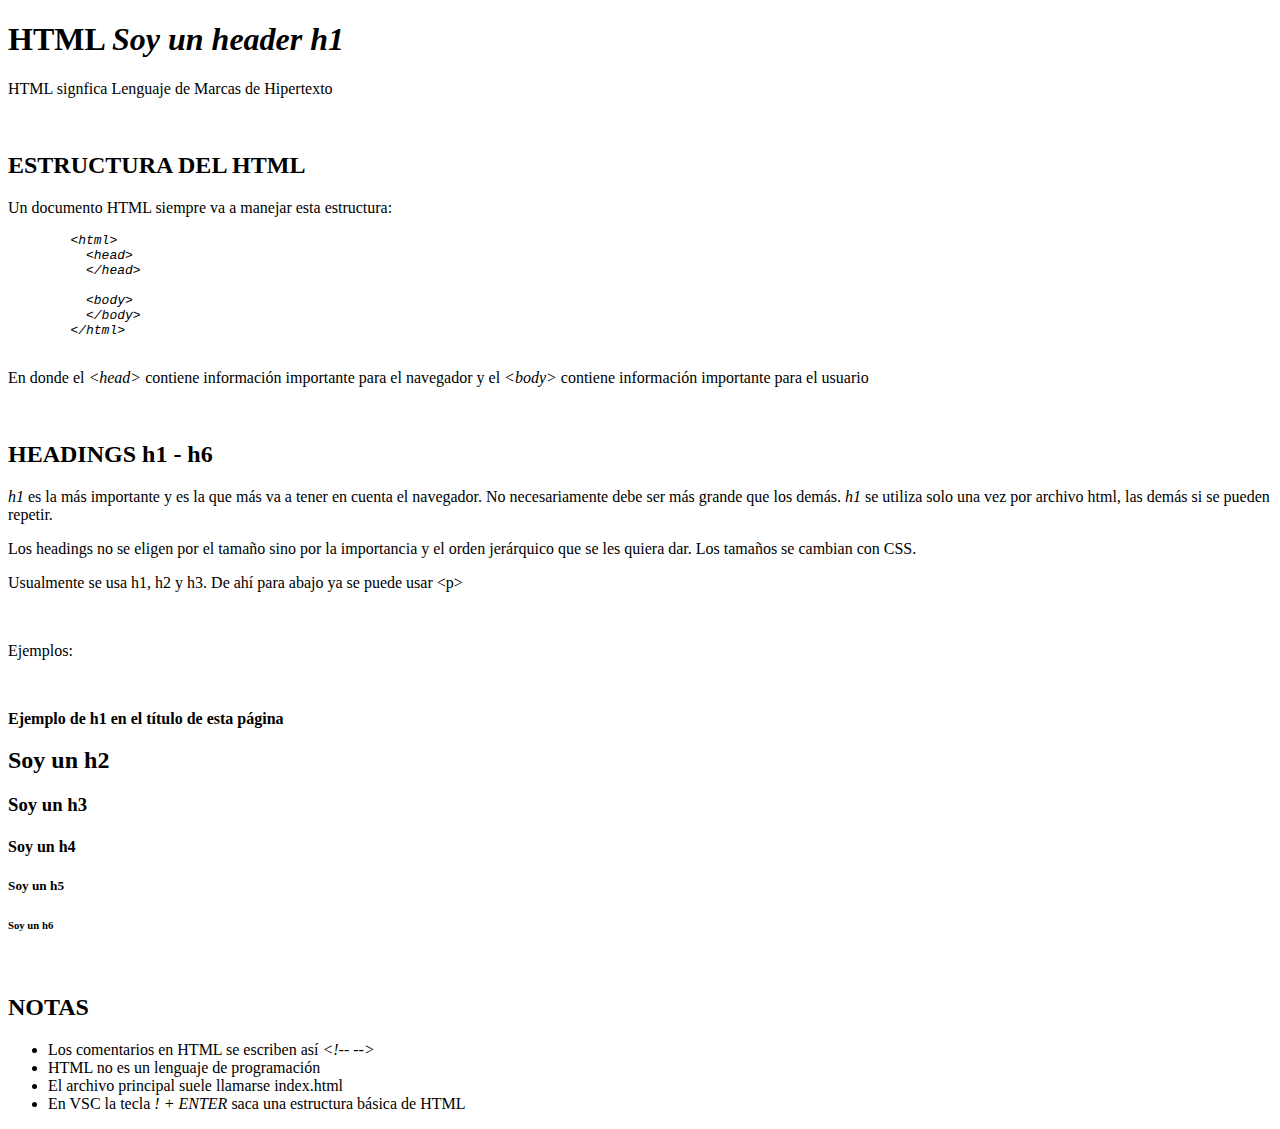
==== 01-HTML/index.html @ c8fe05db "Añadí Headings en HTML" ====
<!DOCTYPE html>
<html lang="es">
<head>
  <meta charset="UTF-8">
  <title>Apuntes de HTML</title>
</head>
<body>
  <header>
    <h1>HTML <i>Soy un header h1</i></h1>
    <p>HTML signfica Lenguaje de Marcas de Hipertexto</p>
    <br>
  </header>
  
  <main>

    <section>
      <h2>ESTRUCTURA DEL HTML</h2>
      <p>Un documento HTML siempre va a manejar esta estructura:</p>

      <i><pre>
        &lt;html&gt; <!--<html>-->
          &lt;head&gt; <!--<head>-->
          &lt;/head&gt; <!--</head>-->
          
          &lt;body&gt; <!--<body>-->
          &lt;/body&gt; <!-- </body>-->
        &lt;/html&gt; <!--</html>-->
      </pre></i>

      <p>En donde el <i>&lt;head&gt;</i> <!--<head>--> contiene información importante para el navegador y el <i>&lt;body&gt;</i> <!--<body>--> contiene información importante para el usuario</p>
      <br>
    </section>

    <section>
      <h2>HEADINGS h1 - h6</h2>
      <p><i>h1</i> es la más importante y es la que más va a tener en cuenta el navegador. No necesariamente debe ser más grande que los demás. <i>h1</i> se utiliza solo una vez por archivo html, las demás si se pueden repetir.</p>
      <p>Los headings no se eligen por el tamaño sino por la importancia y el orden jerárquico que se les quiera dar. Los tamaños se cambian con CSS.</p>
      <p>Usualmente se usa h1, h2 y h3. De ahí para abajo ya se puede usar &lt;p&gt;</p>
      <br>
      <p>Ejemplos:</p>
      <br>
      <b><p>Ejemplo de h1 en el título de esta página</p></b>
      <h2>Soy un h2</h2>
      <h3>Soy un h3</h3>
      <h4>Soy un h4</h4>
      <h5>Soy un h5</h5>
      <h6>Soy un h6</h6>
      <br>
    </section>
  </main>

  <section>
    <h2>NOTAS</h2>
    <ul>
      <li>Los comentarios en HTML se escriben así <i>&lt;!-- --&gt;</i></li>
      <li>HTML no es un lenguaje de programación</li>
      <li>El archivo principal suele llamarse index.html</li>
      <li>En VSC la tecla <i>! + ENTER</i> saca una estructura básica de HTML</li>
    </ul>
  </section>

  
</body>
</html>
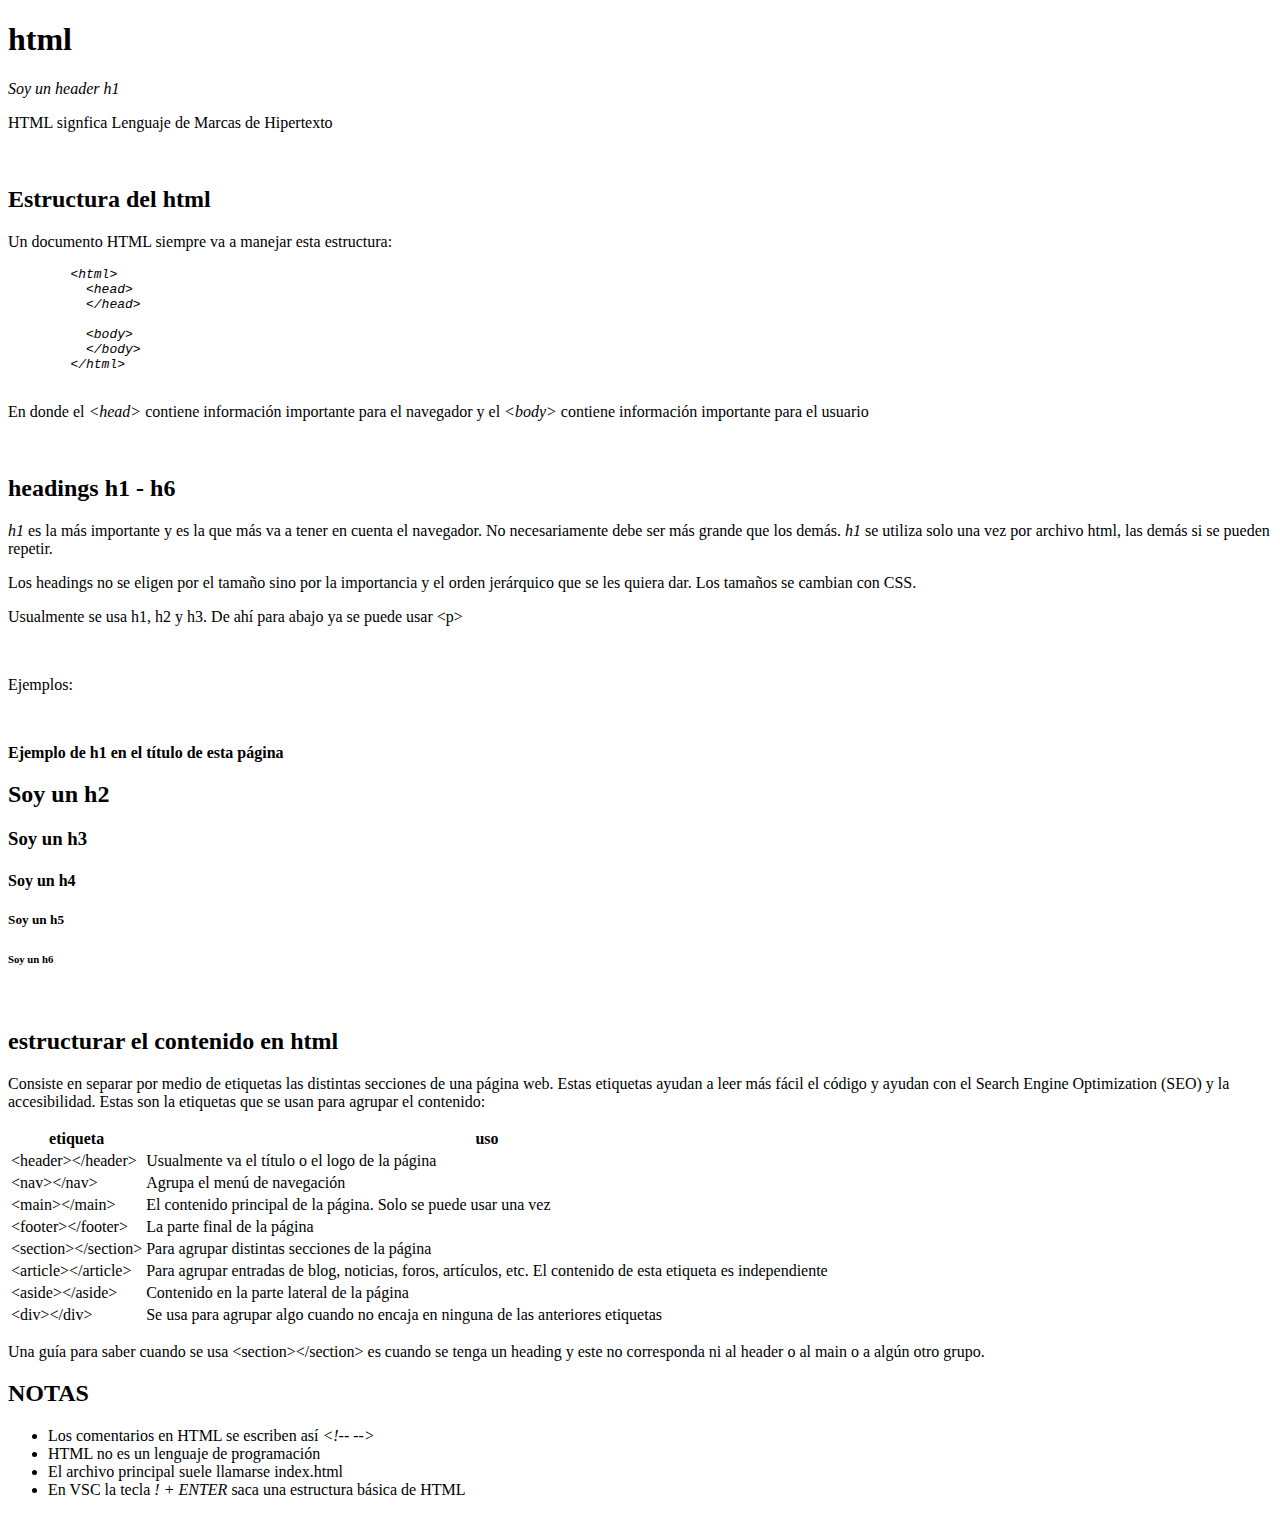
==== commit af1a1cc2: "Añadí estructurar contenido en HTML" ====
--- a/01-HTML/index.html
+++ b/01-HTML/index.html
@@ -2,11 +2,11 @@
 <html lang="es">
 <head>
   <meta charset="UTF-8">
-  <title>Apuntes de HTML</title>
+  <title>Apuntes de <span>html</span>></title>
 </head>
 <body>
   <header>
-    <h1>HTML <i>Soy un header h1</i></h1>
+    <h1><span>html</span></h1><i>Soy un header h1</i></h1>
     <p>HTML signfica Lenguaje de Marcas de Hipertexto</p>
     <br>
   </header>
@@ -14,7 +14,7 @@
   <main>
 
     <section>
-      <h2>ESTRUCTURA DEL HTML</h2>
+      <h2>Estructura del <span>html</span></h2>
       <p>Un documento HTML siempre va a manejar esta estructura:</p>
 
       <i><pre>
@@ -32,7 +32,7 @@
     </section>
 
     <section>
-      <h2>HEADINGS h1 - h6</h2>
+      <h2>headings h1 - h6</h2>
       <p><i>h1</i> es la más importante y es la que más va a tener en cuenta el navegador. No necesariamente debe ser más grande que los demás. <i>h1</i> se utiliza solo una vez por archivo html, las demás si se pueden repetir.</p>
       <p>Los headings no se eligen por el tamaño sino por la importancia y el orden jerárquico que se les quiera dar. Los tamaños se cambian con CSS.</p>
       <p>Usualmente se usa h1, h2 y h3. De ahí para abajo ya se puede usar &lt;p&gt;</p>
@@ -46,6 +46,53 @@
       <h5>Soy un h5</h5>
       <h6>Soy un h6</h6>
       <br>
+    </section>
+
+    <section>
+      <h2>estructurar el contenido en <span>html</span></h2>
+      <p>Consiste en separar por medio de etiquetas las distintas secciones de una página web. Estas etiquetas ayudan a leer más fácil el código y ayudan con el Search Engine Optimization (SEO) y la accesibilidad. Estas son la etiquetas que se usan para agrupar el contenido:
+      </p>
+      <table>
+        <tr>
+          <th>etiqueta</th>
+          <th>uso</th>
+        </tr>
+        <tr>
+          <td>&lt;header&gt;&lt;/header&gt;</td>
+          <td>Usualmente va el título o el logo de la página</td>
+        </tr>
+        <tr>
+          <td>&lt;nav&gt;&lt;/nav&gt;</td>
+          <td>Agrupa el menú de navegación</td>
+        </tr>
+        <tr>
+          <td>&lt;main&gt;&lt;/main&gt;</td>
+          <td>El contenido principal de la página. Solo se puede usar una vez</td>
+        </tr>
+        <tr>
+          <td>&lt;footer&gt;&lt;/footer&gt;</td>
+          <td>La parte final de la página</td>
+        </tr>
+        <tr>
+          <td>&lt;section&gt;&lt;/section&gt;</td>
+          <td>Para agrupar distintas secciones de la página</td>
+        </tr>
+        <tr>
+          <td>&lt;article&gt;&lt;/article&gt;</td>
+          <td>Para agrupar entradas de blog, noticias, foros, artículos, etc. El contenido de esta etiqueta es independiente</td>
+        </tr>
+        <tr>
+          <td>&lt;aside&gt;&lt;/aside&gt;</td>
+          <td>Contenido en la parte lateral de la página</td>
+        </tr>
+        <tr>
+          <td>&lt;div&gt;&lt;/div&gt;</td>
+          <td>Se usa para agrupar algo cuando no encaja en ninguna de las anteriores etiquetas</td>
+        </tr>
+      </table>
+
+      <p>Una guía para saber cuando se usa &lt;section&gt;&lt;/section&gt; es cuando se tenga un heading y este no corresponda ni al header o al main o a algún otro grupo.
+      </p>
     </section>
   </main>
 
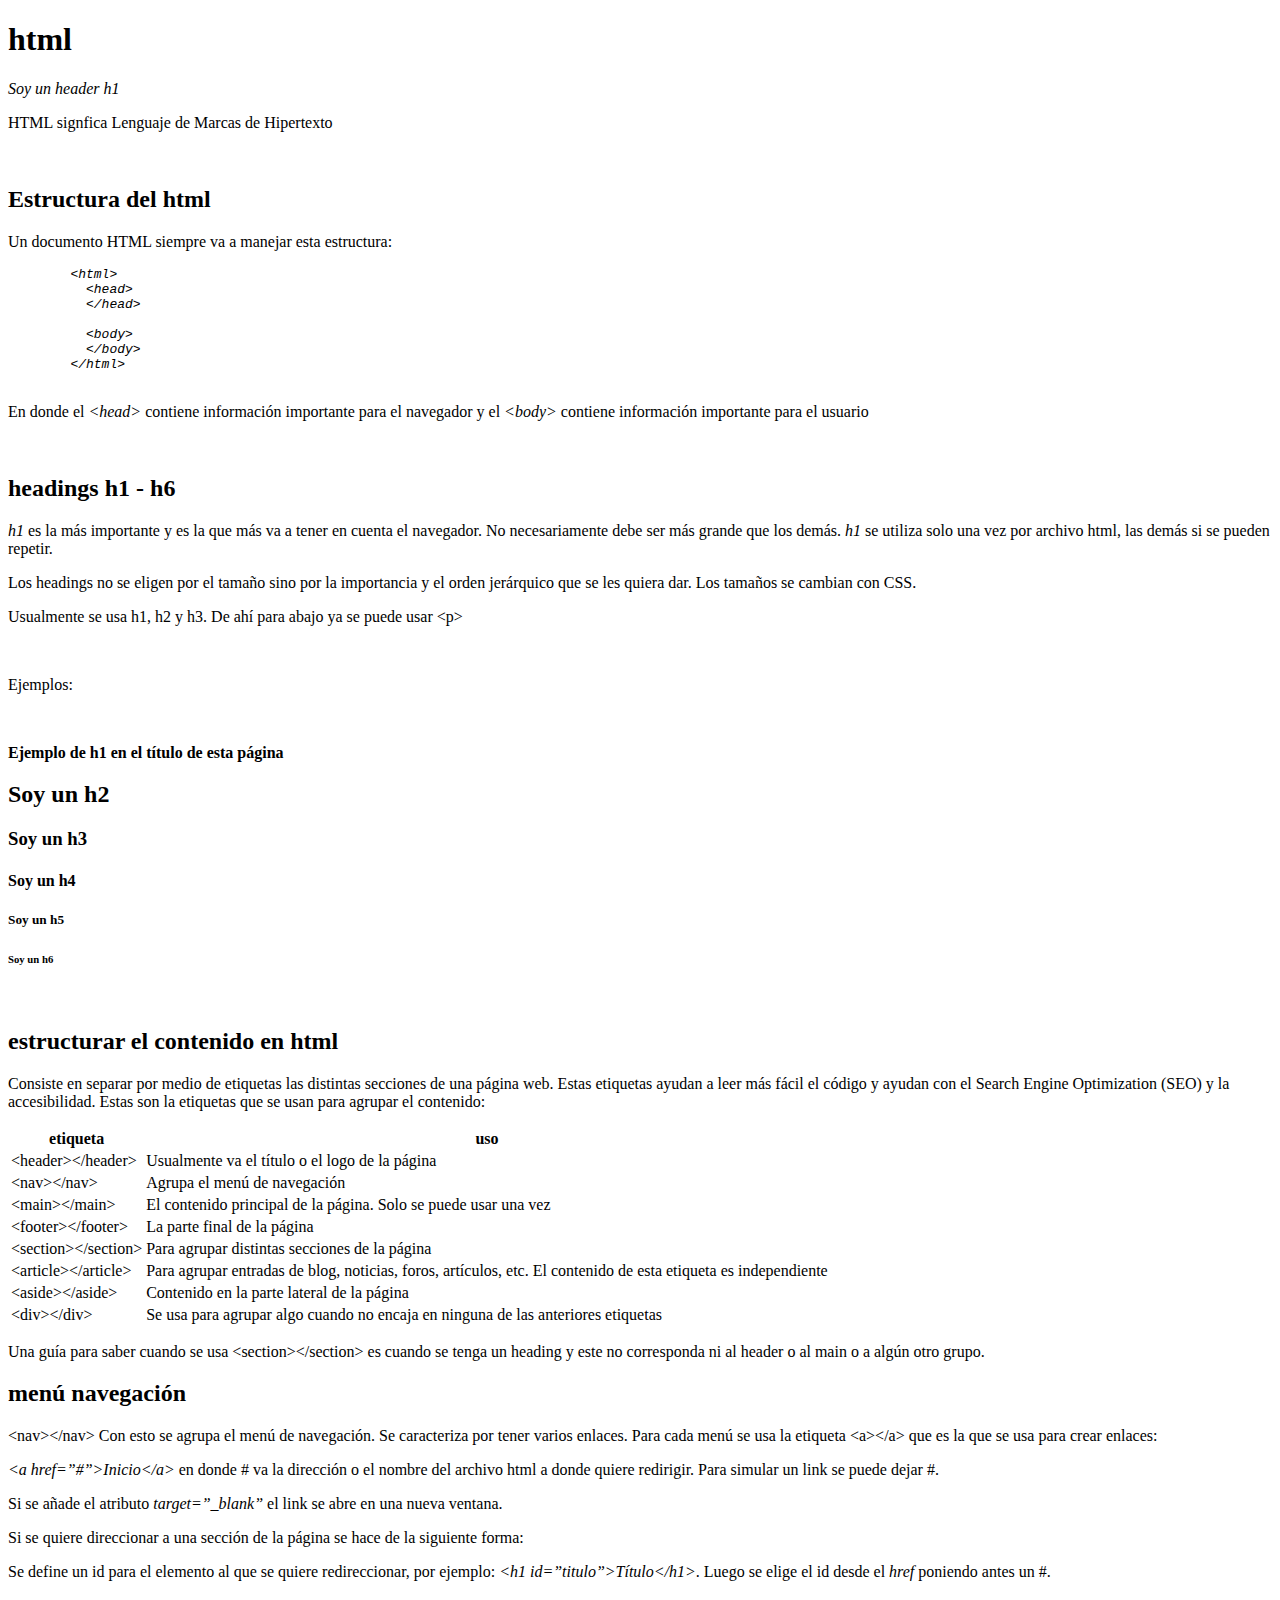
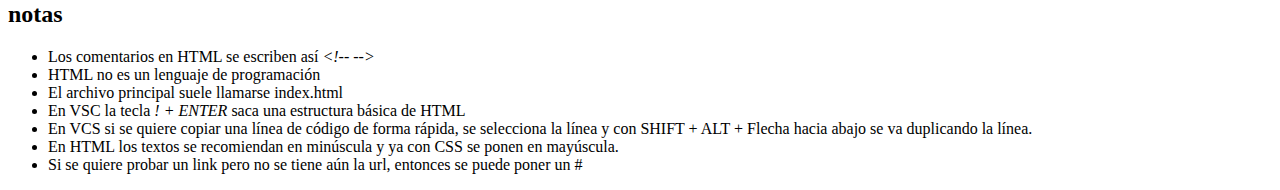
==== commit 04ab35bd: "Agregué menú navegación en HTML" ====
--- a/01-HTML/index.html
+++ b/01-HTML/index.html
@@ -13,6 +13,9 @@
   
   <main>
 
+    <!--*************************************************************************************-->
+    <!--Estructura del HTML-->
+    <!--*************************************************************************************-->
     <section>
       <h2>Estructura del <span>html</span></h2>
       <p>Un documento HTML siempre va a manejar esta estructura:</p>
@@ -31,6 +34,9 @@
       <br>
     </section>
 
+    <!--*************************************************************************************-->
+    <!--Headings-->
+    <!--*************************************************************************************-->
     <section>
       <h2>headings h1 - h6</h2>
       <p><i>h1</i> es la más importante y es la que más va a tener en cuenta el navegador. No necesariamente debe ser más grande que los demás. <i>h1</i> se utiliza solo una vez por archivo html, las demás si se pueden repetir.</p>
@@ -48,6 +54,9 @@
       <br>
     </section>
 
+    <!--*************************************************************************************-->
+    <!--Estructurar el contenido en HTML-->
+    <!--*************************************************************************************-->
     <section>
       <h2>estructurar el contenido en <span>html</span></h2>
       <p>Consiste en separar por medio de etiquetas las distintas secciones de una página web. Estas etiquetas ayudan a leer más fácil el código y ayudan con el Search Engine Optimization (SEO) y la accesibilidad. Estas son la etiquetas que se usan para agrupar el contenido:
@@ -94,18 +103,40 @@
       <p>Una guía para saber cuando se usa &lt;section&gt;&lt;/section&gt; es cuando se tenga un heading y este no corresponda ni al header o al main o a algún otro grupo.
       </p>
     </section>
+
+    <!--*************************************************************************************-->
+    <!--Menú de navegación-->
+    <!--*************************************************************************************-->
+    <section>
+      <h2>menú navegación</h2>
+      <p>&lt;nav&gt;&lt;/nav&gt; Con esto se agrupa el menú de navegación. Se caracteriza por tener varios enlaces. Para cada menú se usa la etiqueta &lt;a&gt;&lt;/a&gt; que es la que se usa para crear enlaces:
+      </p>
+
+      <p><i>&lt;a href=”#”&gt;Inicio&lt;/a&gt;</i> en donde # va la dirección o el nombre del archivo html a donde quiere redirigir. Para simular un link se puede dejar #.
+      </p>
+
+      <p>Si se añade el atributo <i>target=”_blank”</i> el link se abre en una nueva ventana.</p>
+
+      <p>Si se quiere direccionar a una sección de la página se hace de la siguiente forma:</p>
+
+      <p>Se define un id para el elemento al que se quiere redireccionar, por ejemplo: <i>&lt;h1 id=”titulo”&gt;Título&lt;/h1&gt;</i>. Luego se elige el id desde el <i>href</i> poniendo antes un #.</p>
+    </section>
   </main>
 
-  <section>
-    <h2>NOTAS</h2>
-    <ul>
-      <li>Los comentarios en HTML se escriben así <i>&lt;!-- --&gt;</i></li>
-      <li>HTML no es un lenguaje de programación</li>
-      <li>El archivo principal suele llamarse index.html</li>
-      <li>En VSC la tecla <i>! + ENTER</i> saca una estructura básica de HTML</li>
-    </ul>
-  </section>
-
+  <footer>
+    <section>
+      <h2>notas</h2>
+      <ul>
+        <li>Los comentarios en HTML se escriben así <i>&lt;!-- --&gt;</i></li>
+        <li>HTML no es un lenguaje de programación</li>
+        <li>El archivo principal suele llamarse index.html</li>
+        <li>En VSC la tecla <i>! + ENTER</i> saca una estructura básica de HTML</li>
+        <li>En VCS si se quiere copiar una línea de código de forma rápida, se selecciona la línea y con SHIFT + ALT + Flecha hacia abajo se va duplicando la línea. </li>
+        <li>En HTML los textos se recomiendan en minúscula y ya con CSS se ponen en mayúscula.</li>
+        <li>Si se quiere probar un link pero no se tiene aún la url, entonces se puede poner un #</li>
+      </ul>
+    </section>
+  </footer>
   
 </body>
 </html>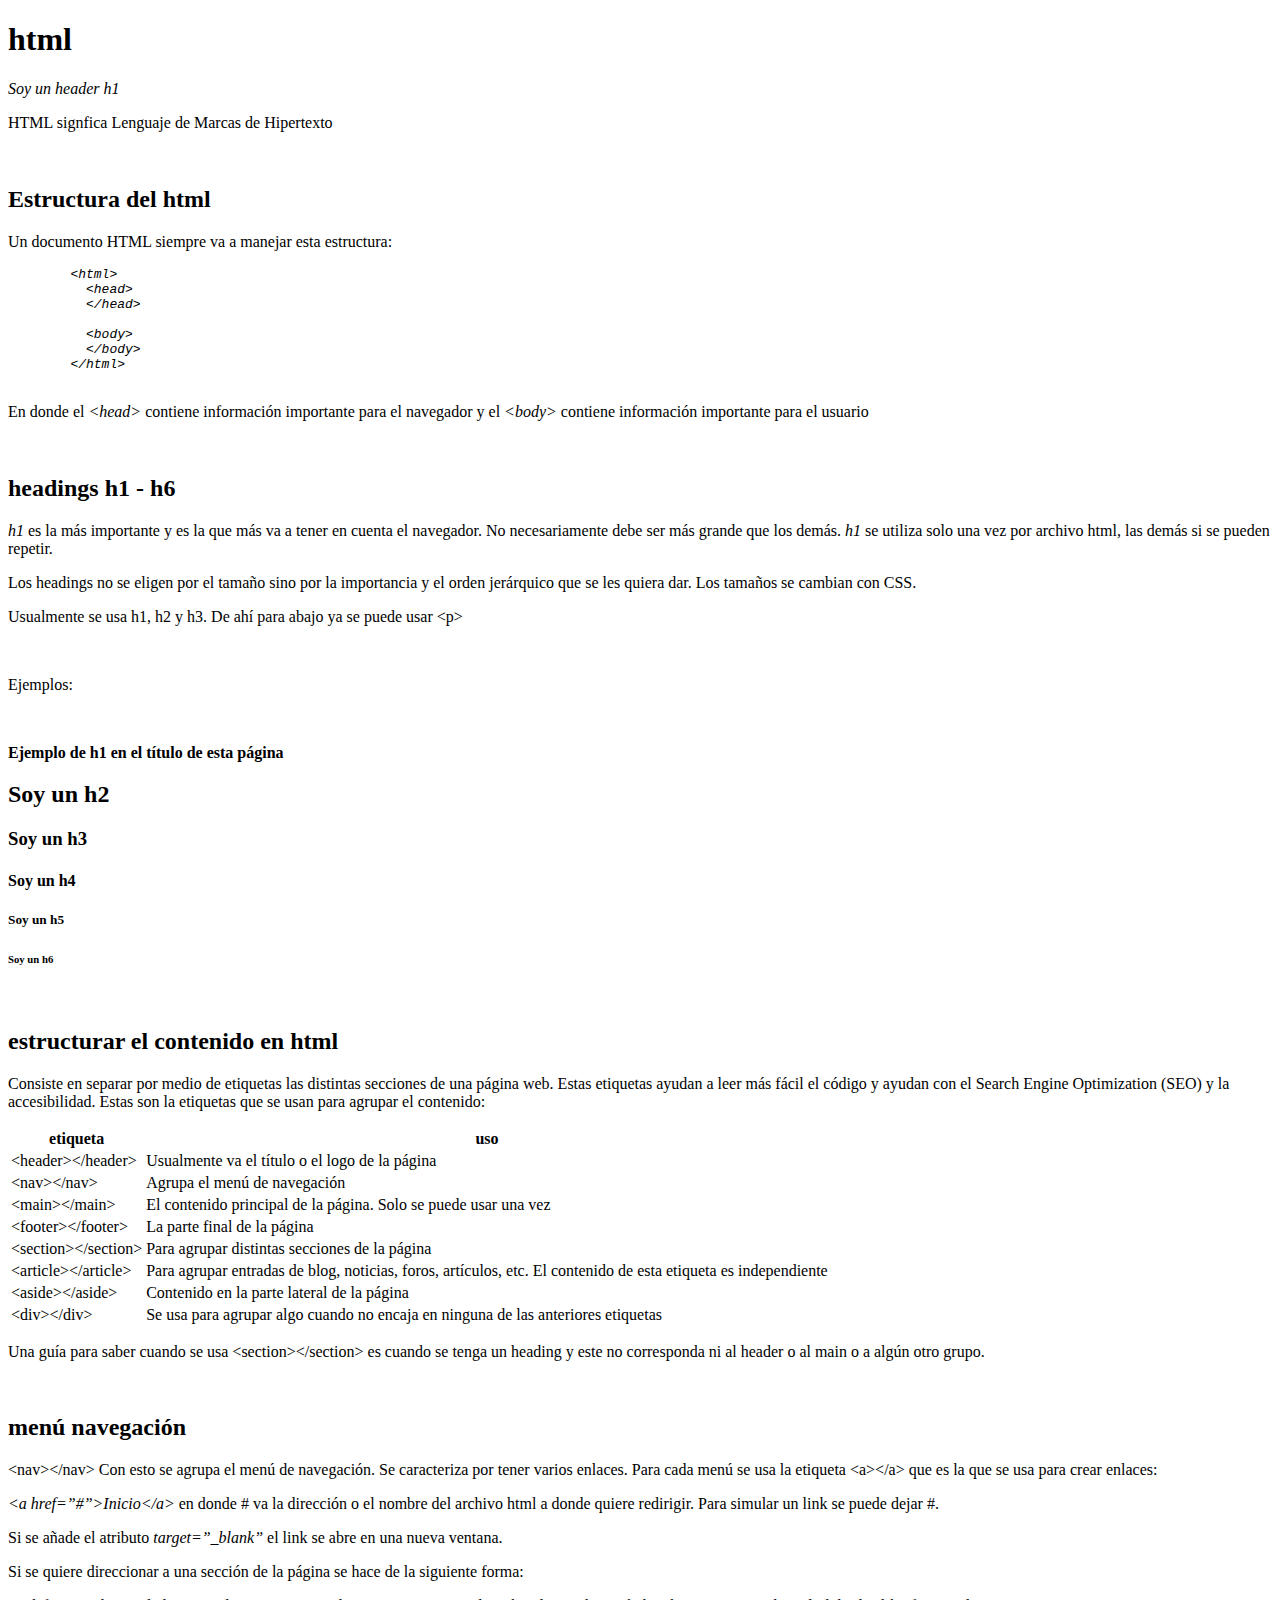
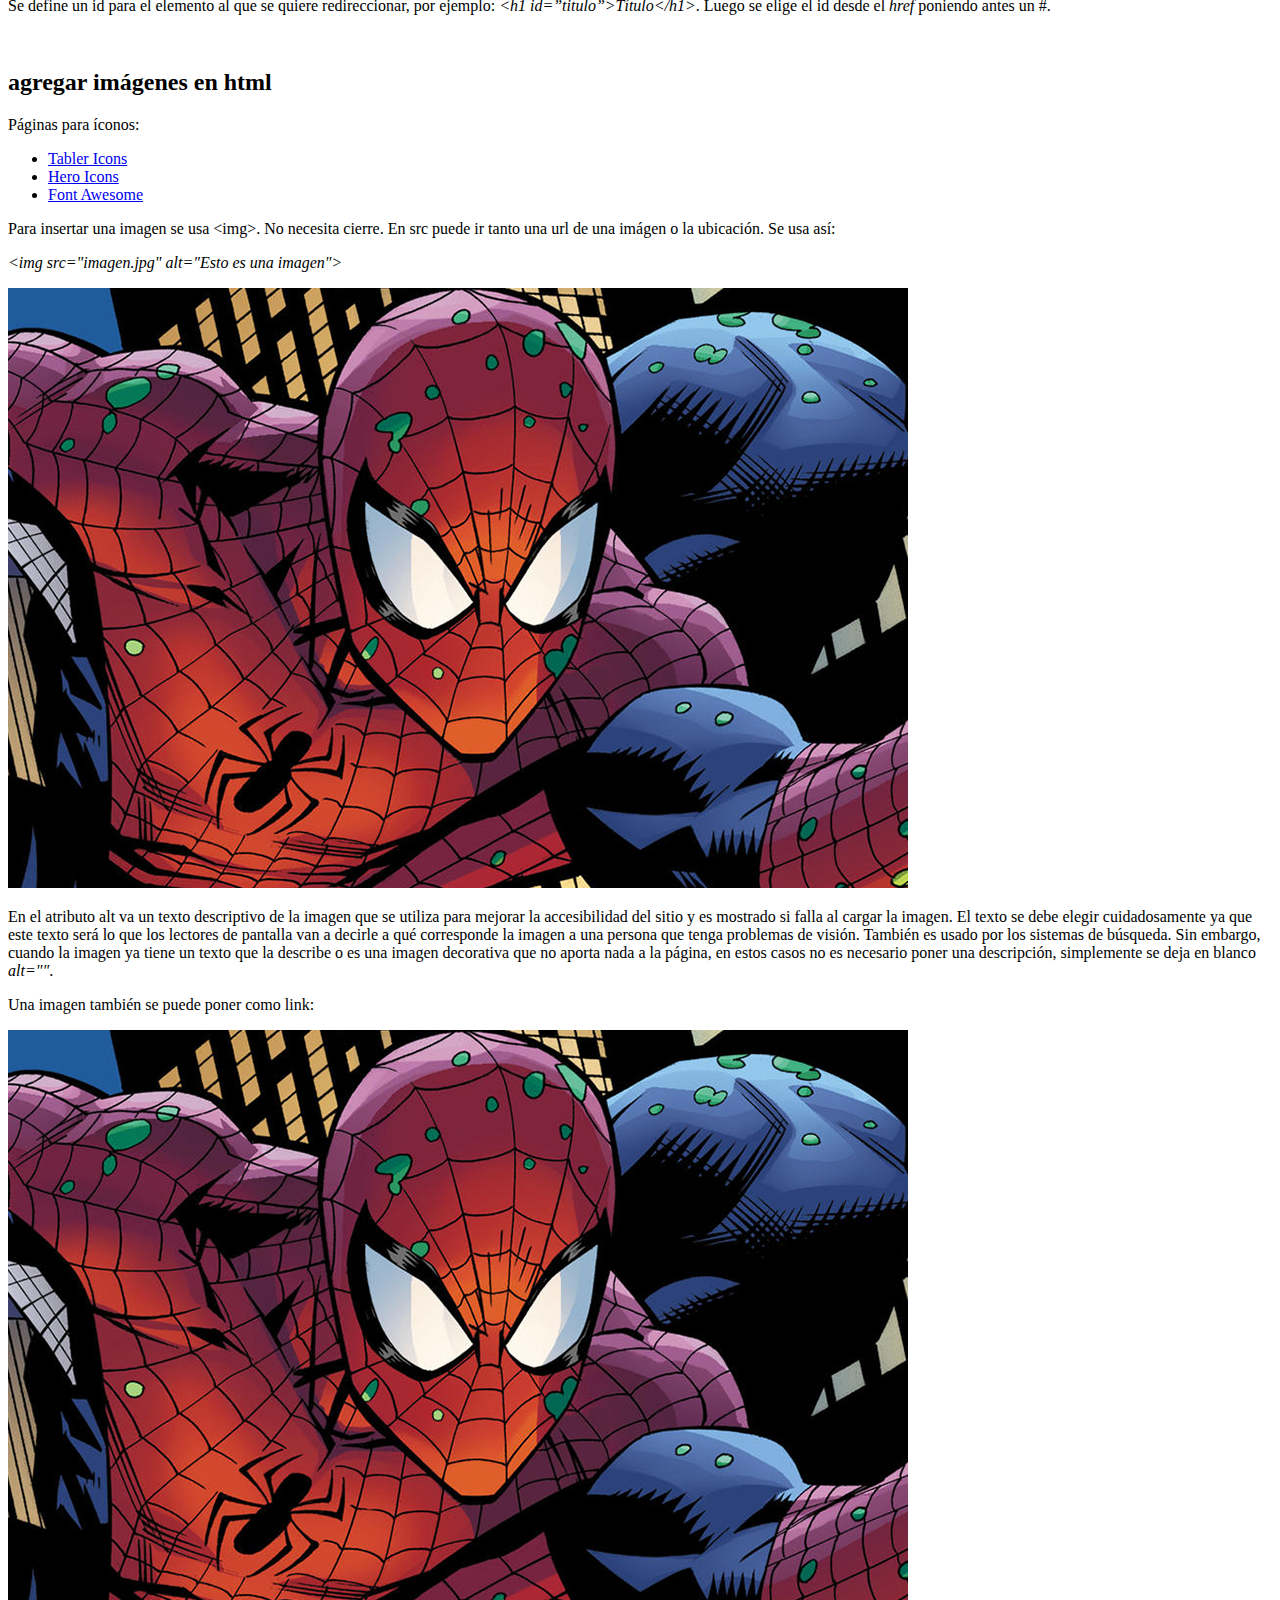
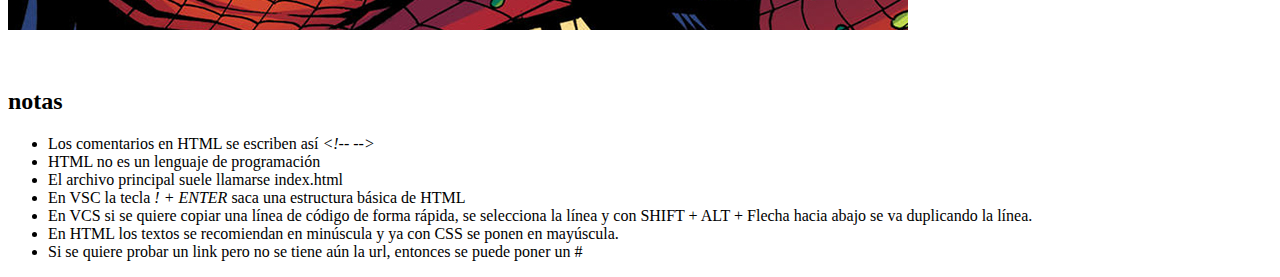
==== commit 8cb6b4f7: "Agregué imágenes en HTML" ====
--- a/01-HTML/index.html
+++ b/01-HTML/index.html
@@ -100,8 +100,8 @@
         </tr>
       </table>
 
-      <p>Una guía para saber cuando se usa &lt;section&gt;&lt;/section&gt; es cuando se tenga un heading y este no corresponda ni al header o al main o a algún otro grupo.
-      </p>
+      <p>Una guía para saber cuando se usa &lt;section&gt;&lt;/section&gt; es cuando se tenga un heading y este no corresponda ni al header o al main o a algún otro grupo.</p>
+      <br>
     </section>
 
     <!--*************************************************************************************-->
@@ -120,6 +120,31 @@
       <p>Si se quiere direccionar a una sección de la página se hace de la siguiente forma:</p>
 
       <p>Se define un id para el elemento al que se quiere redireccionar, por ejemplo: <i>&lt;h1 id=”titulo”&gt;Título&lt;/h1&gt;</i>. Luego se elige el id desde el <i>href</i> poniendo antes un #.</p>
+      <br>
+    </section>
+
+    <!--*************************************************************************************-->
+    <!--Agregar imágenes en HTML-->
+    <!--*************************************************************************************-->
+    <section>
+      <h2>agregar imágenes en <span>html</span></h2>
+      <p>Páginas para íconos:</p>
+      <ul>
+        <li><a href="https://tablericons.com/" target="_blank">Tabler Icons</a></li>
+        <li><a href="https://heroicons.com/" target="_blank">Hero Icons</a></li>
+        <li><a href="https://fontawesome.com/" target="_blank">Font Awesome</a></li>
+      </ul>
+      
+      <p>Para insertar una imagen se usa &lt;img&gt;. No necesita cierre. En src puede ir tanto una url de una imágen o la ubicación. Se usa así:</p>
+
+      <p><i>&lt;img src="imagen.jpg" alt="Esto es una imagen"&gt;</i></p>
+      <img src=/Images/spidey1.jpg alt="Spiderman">
+
+      <p>En el atributo alt va un texto descriptivo de la imagen que se utiliza para mejorar la accesibilidad del sitio y es mostrado si falla al cargar la imagen. El texto se debe elegir cuidadosamente ya que este texto será lo que los lectores de pantalla van a decirle a qué corresponde la imagen a una persona que tenga problemas de visión. También es usado por los sistemas de búsqueda. Sin embargo, cuando la imagen ya tiene un texto que la describe o es una imagen decorativa que no aporta nada a la página, en estos casos no es necesario poner una descripción, simplemente se deja en blanco <i>alt=""</i>.</p>
+
+      <p>Una imagen también se puede poner como link:</p>
+      <p><a href="#"><img src="/Images/spidey1.jpg"></a></p>
+      <br>
     </section>
   </main>
 
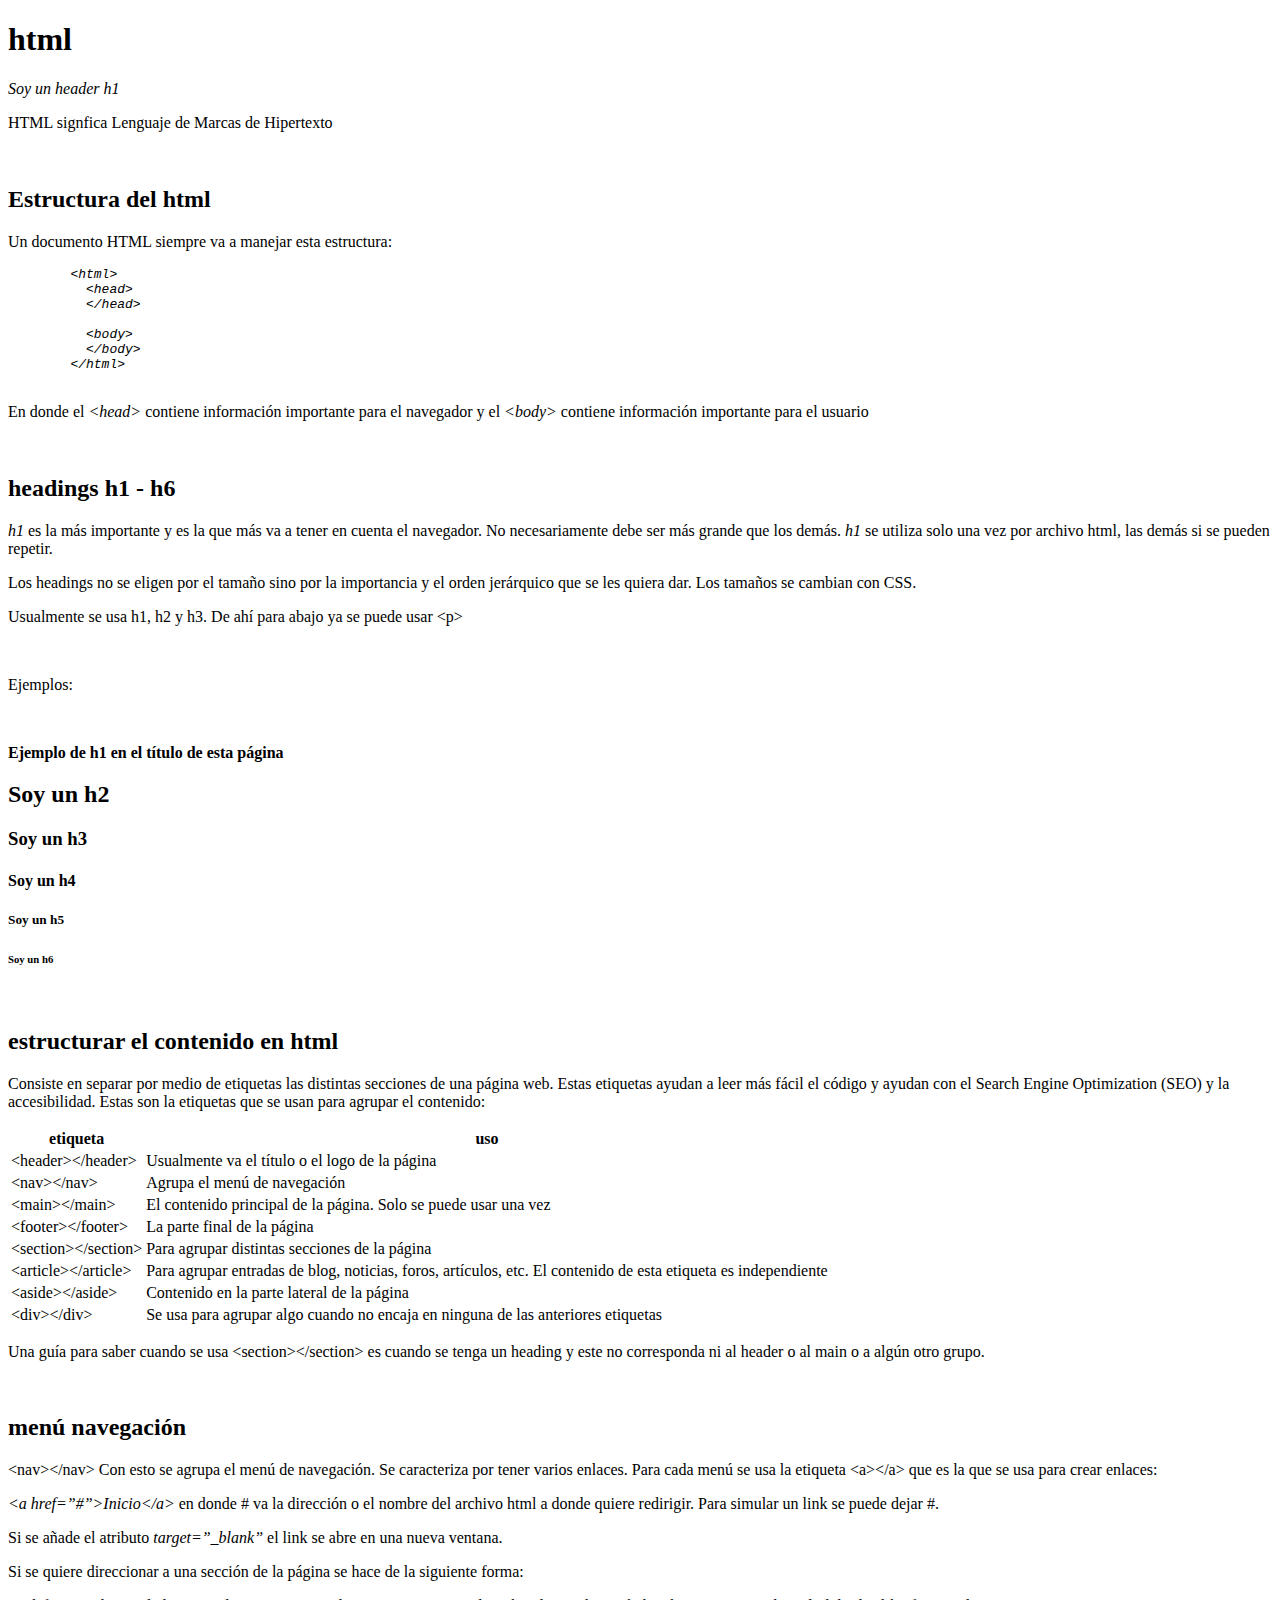
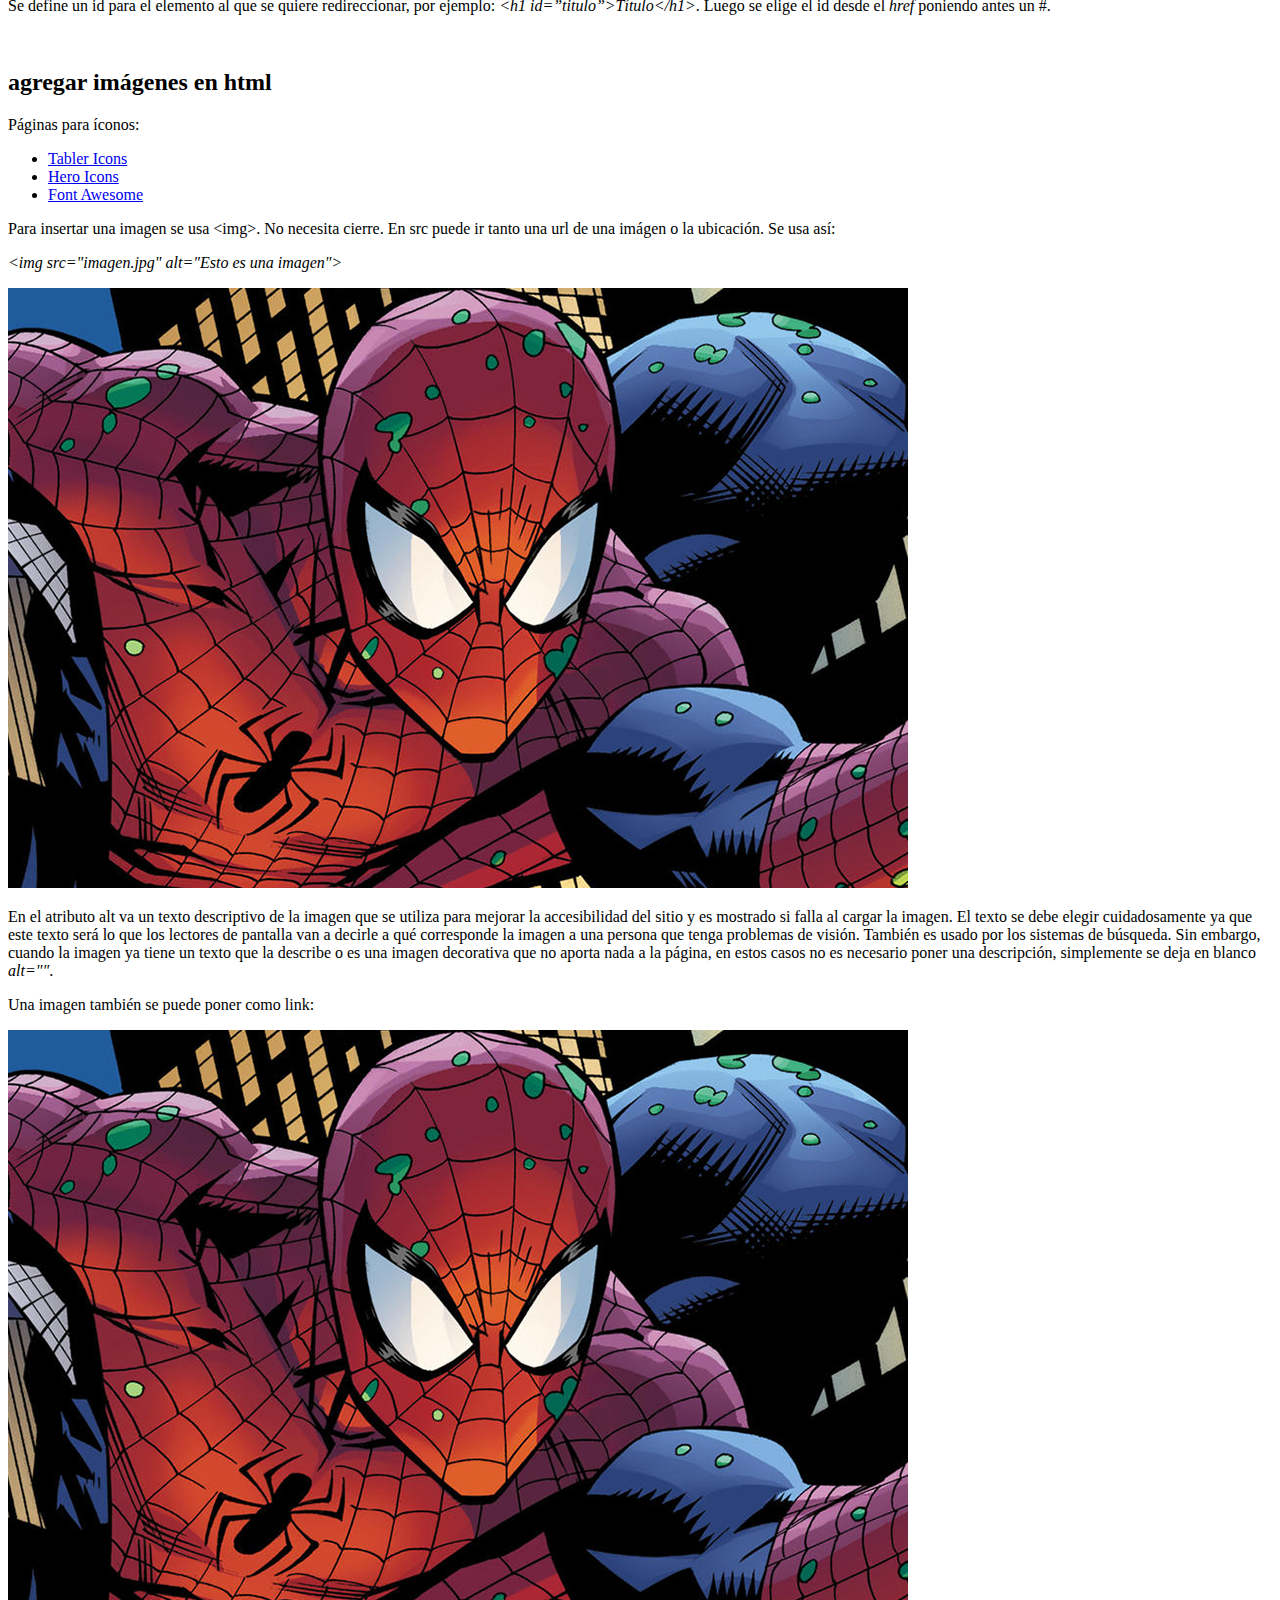
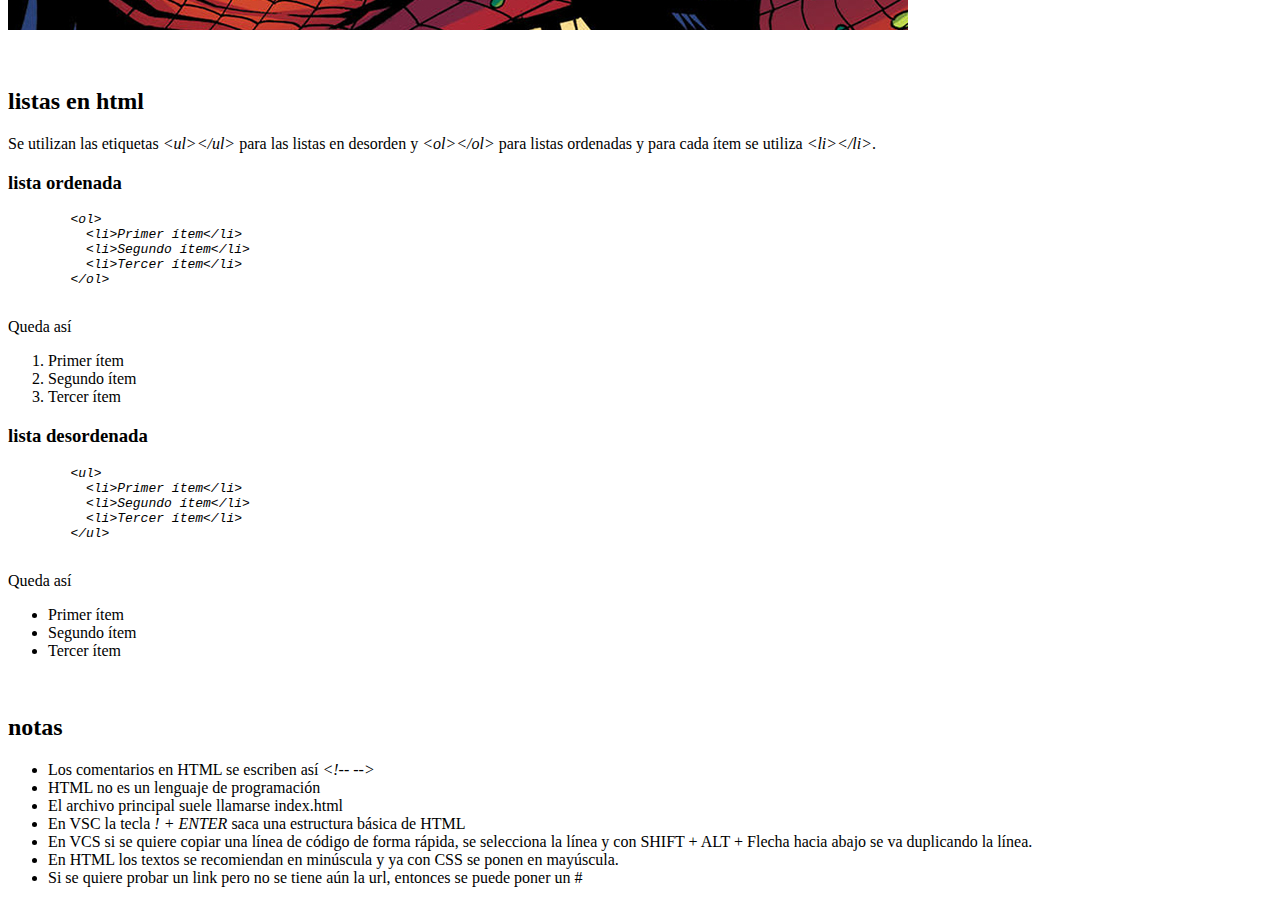
==== commit a1d29780: "Agregué: Listas en HTML" ====
--- a/01-HTML/index.html
+++ b/01-HTML/index.html
@@ -146,6 +146,47 @@
       <p><a href="#"><img src="/Images/spidey1.jpg"></a></p>
       <br>
     </section>
+
+    <!--*************************************************************************************-->
+    <!--Listas en HTML-->
+    <!--*************************************************************************************-->
+    </section>
+      <h2>listas en <span>html</span></h2>
+      <p>Se utilizan las etiquetas <i>&lt;ul&gt;&lt;/ul&gt;</i> para las listas en desorden y <i>&lt;ol&gt;&lt;/ol&gt;</i> para listas ordenadas y para cada ítem se utiliza <i>&lt;li&gt;&lt;/li&gt;</i>.</p>
+
+      <h3>lista ordenada</h3>
+      <i><pre>
+        &lt;ol&gt;
+          &lt;li&gt;Primer ítem&lt;/li&gt;
+          &lt;li&gt;Segundo ítem&lt;/li&gt;
+          &lt;li&gt;Tercer ítem&lt;/li&gt;
+        &lt;/ol&gt;
+      </pre></i>
+
+      <p>Queda así</p>
+      <ol>
+        <li>Primer ítem</li>
+        <li>Segundo ítem</li>
+        <li>Tercer ítem</li>
+      </ol>
+
+      <h3>lista desordenada</h3>
+      <i><pre>
+        &lt;ul&gt;
+          &lt;li&gt;Primer ítem&lt;/li&gt;
+          &lt;li&gt;Segundo ítem&lt;/li&gt;
+          &lt;li&gt;Tercer ítem&lt;/li&gt;
+        &lt;/ul&gt;
+      </pre></i>
+    
+      <p>Queda así</p>
+      <ul>
+        <li>Primer ítem</li>
+        <li>Segundo ítem</li>
+        <li>Tercer ítem</li>
+      </ul>
+      <br>
+    </section>
   </main>
 
   <footer>
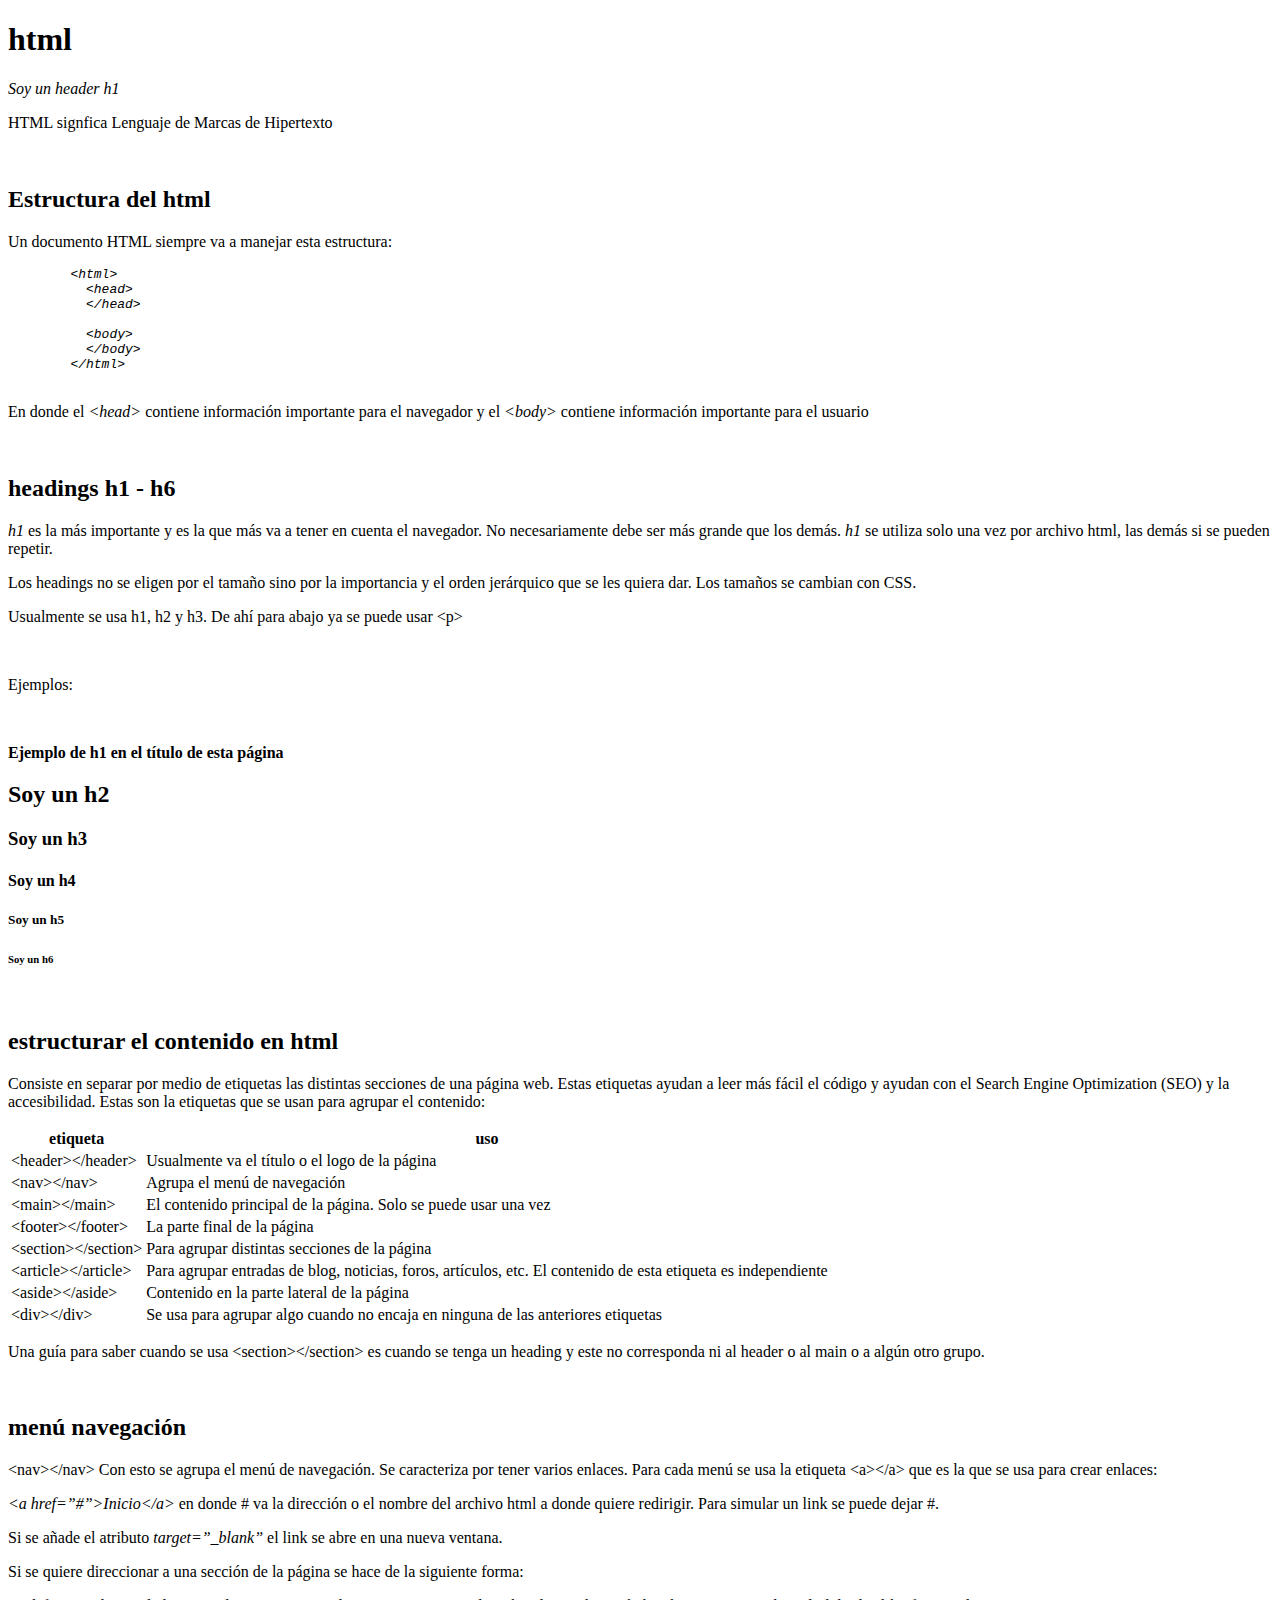
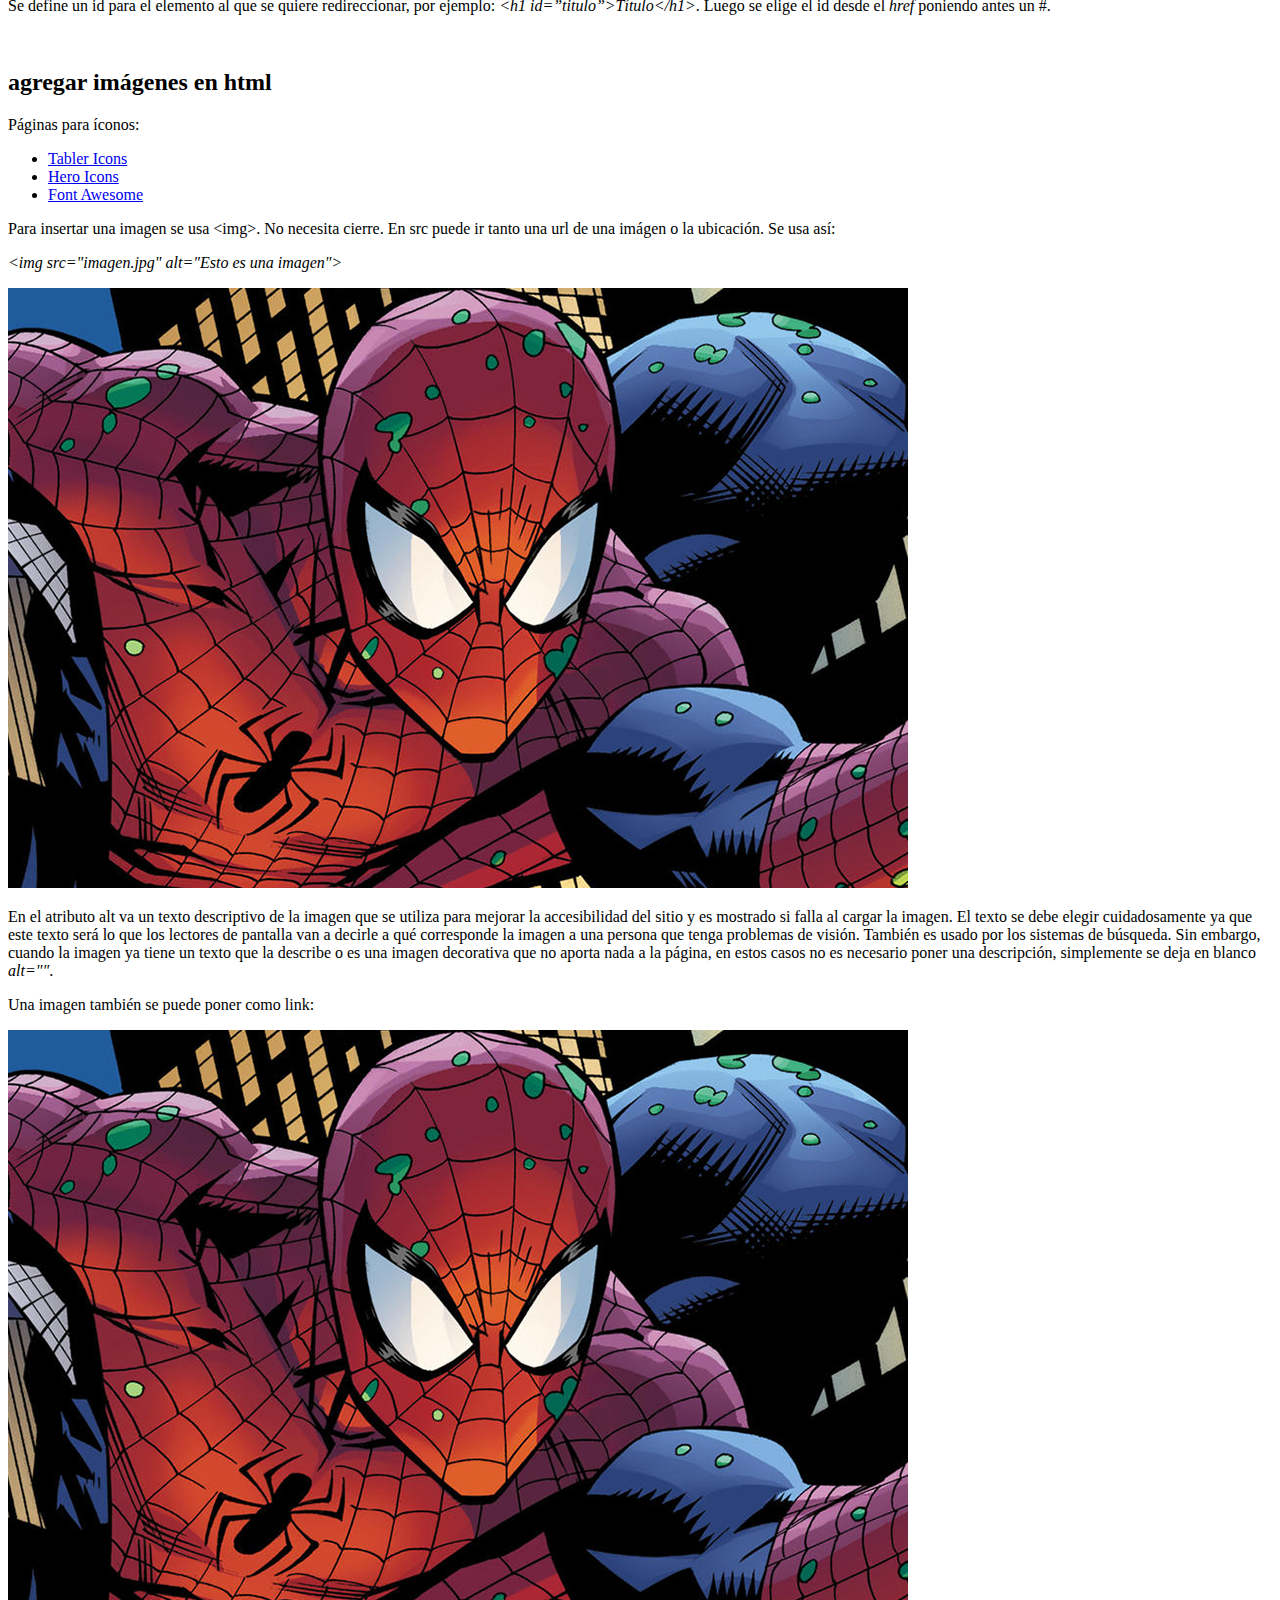
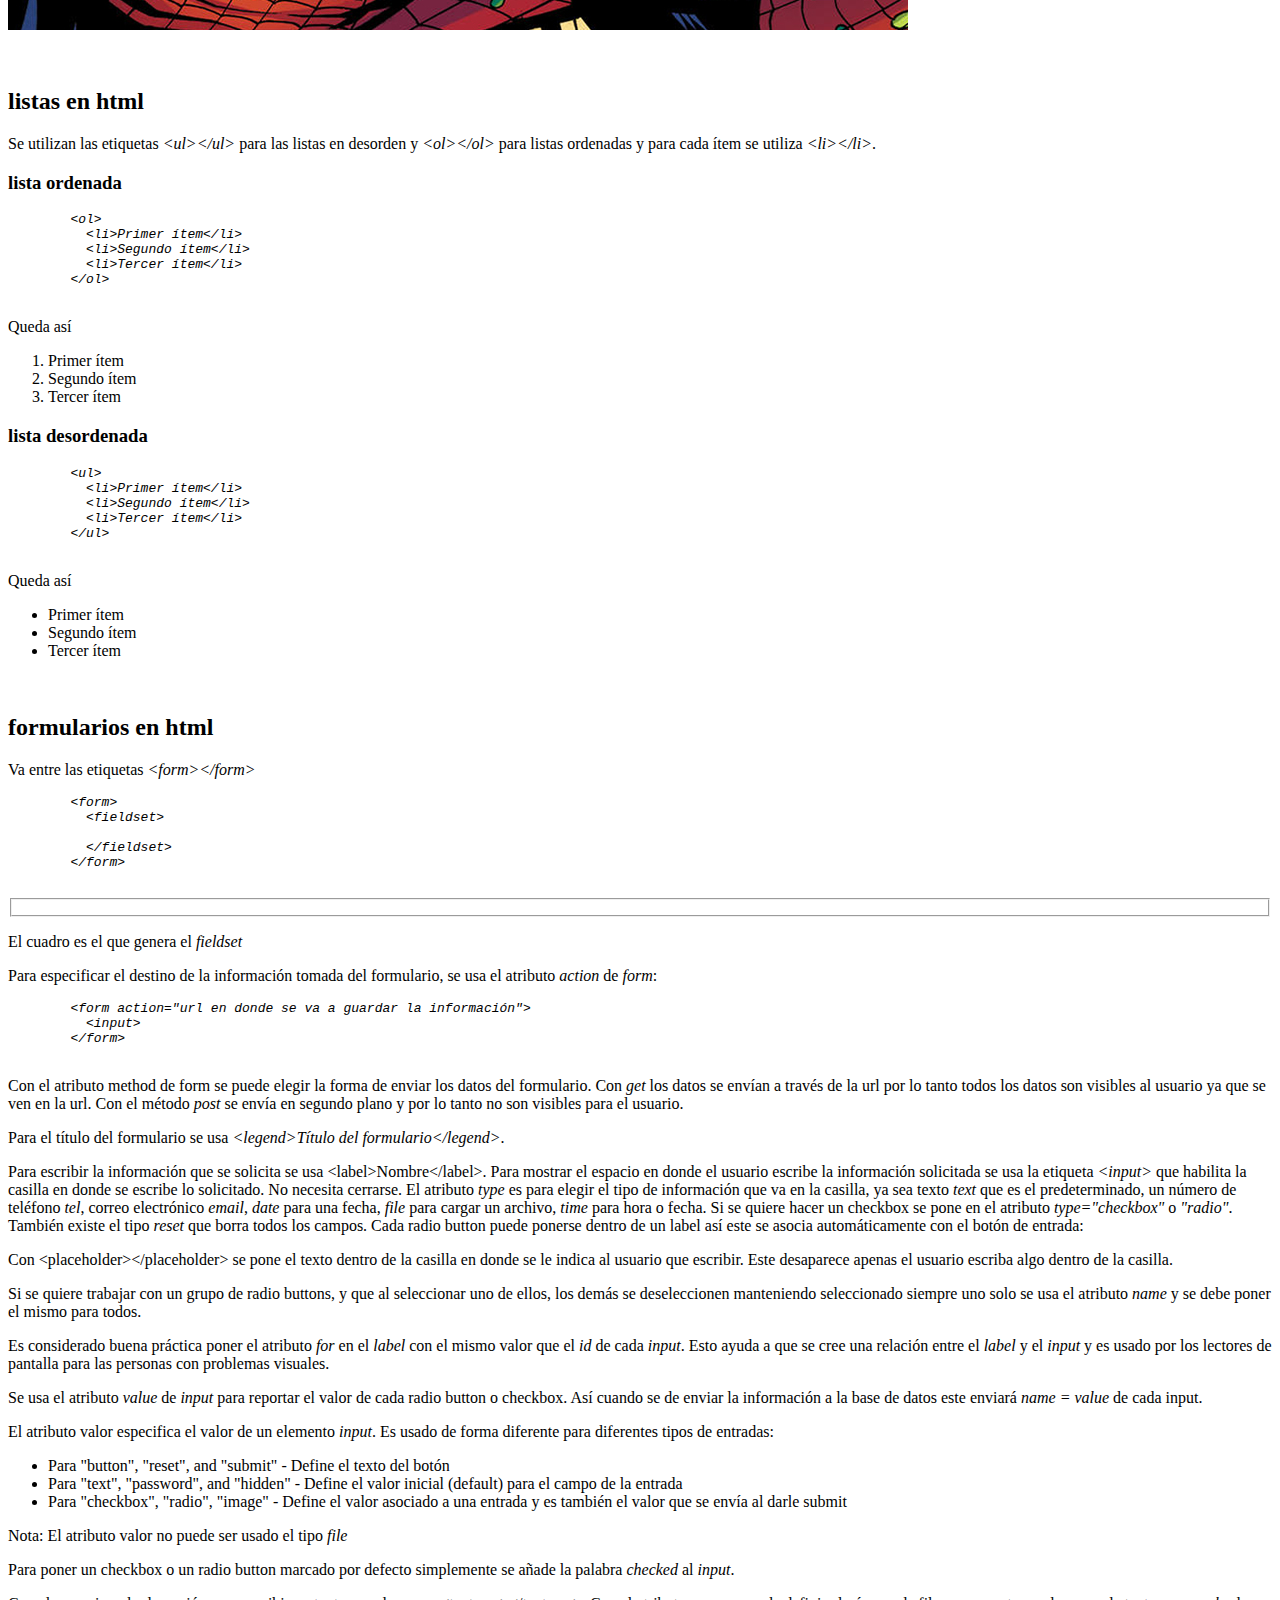
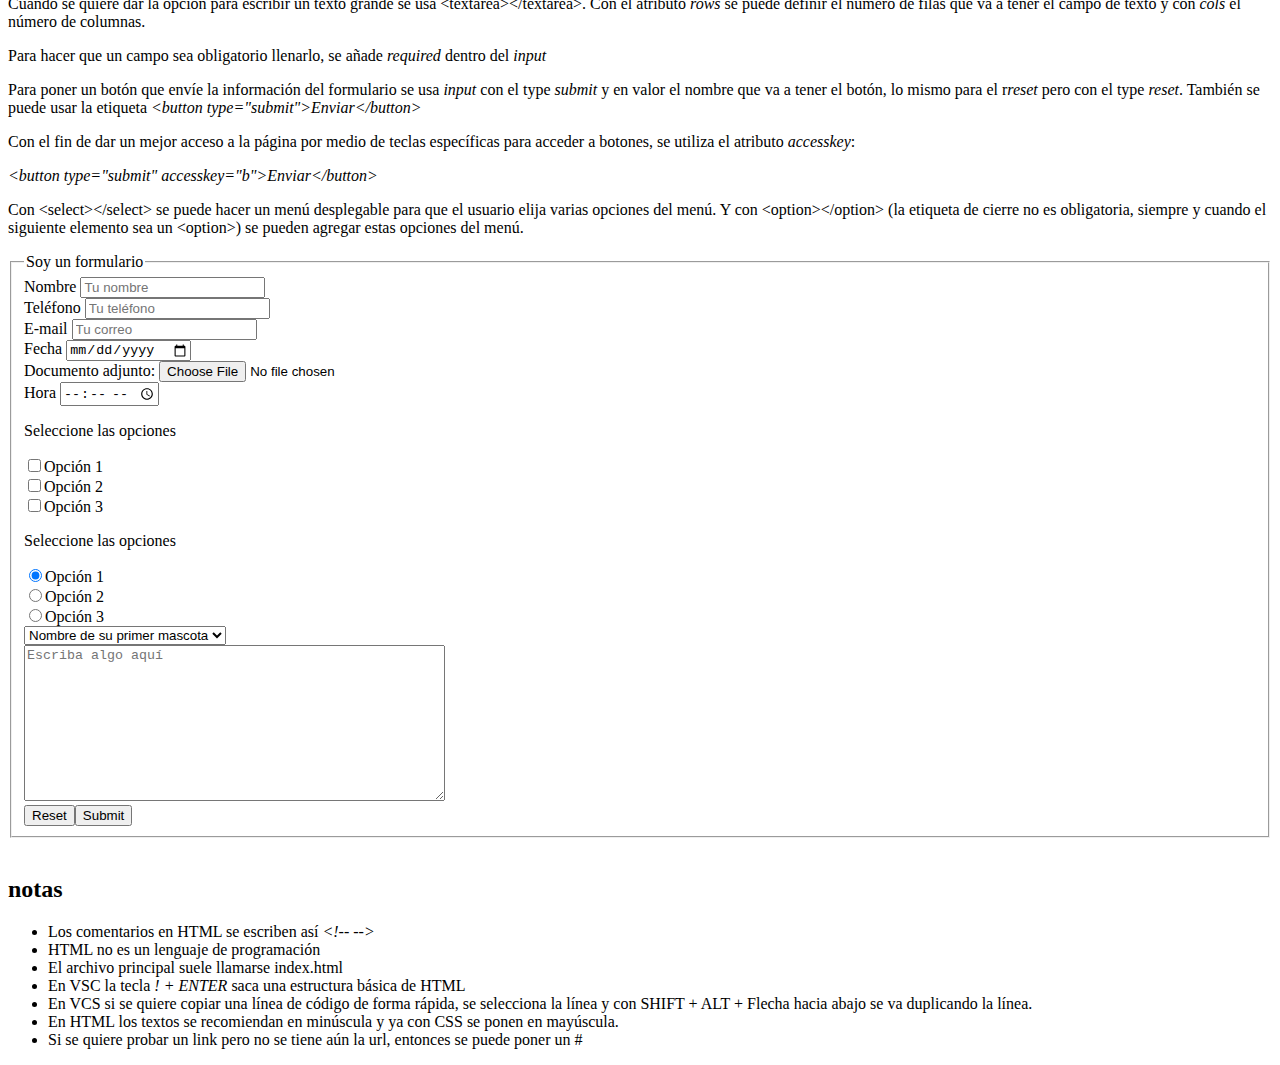
==== commit ba2a67e9: "Formularios en HTML" ====
--- a/01-HTML/index.html
+++ b/01-HTML/index.html
@@ -2,7 +2,7 @@
 <html lang="es">
 <head>
   <meta charset="UTF-8">
-  <title>Apuntes de <span>html</span>></title>
+  <title>Apuntes de html</title>
 </head>
 <body>
   <header>
@@ -185,6 +185,127 @@
         <li>Segundo ítem</li>
         <li>Tercer ítem</li>
       </ul>
+      <br>
+    </section>
+
+    <!--*************************************************************************************-->
+    <!--Listas en HTML-->
+    <!--*************************************************************************************-->
+    <section>
+      <h2>formularios en <span>html</span></h2>
+      <p>Va entre las etiquetas <i>&lt;form&gt;&lt;/form&gt;</p></i>
+      <i><pre>
+        &lt;form&gt;
+          &lt;fieldset&gt;
+
+          &lt;/fieldset&gt;
+        &lt;/form&gt;
+      </pre></i>
+
+      <form>
+        <fieldset>
+
+        </fieldset>
+      </form>
+      <p>El cuadro es el que genera el <i>fieldset</i></p>
+      <p>Para especificar el destino de la información tomada del formulario, se usa el atributo <i>action</i> de <i>form</i>:</p>
+      <i><pre>
+        &lt;form action="url en donde se va a guardar la información"&gt;
+          &lt;input&gt;
+        &lt;/form&gt;
+      </pre></i>
+      <p>Con el atributo method de form se puede elegir la forma de enviar los datos del formulario. Con <i>get</i> los datos se envían a través de la url por lo tanto todos los datos son visibles al usuario ya que se ven en la url. Con el método <i>post</i> se envía en segundo plano y por lo tanto no son visibles para el usuario.</p>
+      <p>Para el título del formulario se usa <i>&lt;legend&gt;Título del formulario&lt;/legend&gt;</i>.</p>
+
+      <p>Para escribir la información que se solicita se usa &lt;label&gt;Nombre&lt;/label&gt;. Para mostrar el espacio en donde el usuario escribe la información solicitada se usa la etiqueta <i>&lt;input&gt;</i> que habilita la casilla en donde se escribe lo solicitado. No necesita cerrarse. El atributo <i>type</i> es para elegir el tipo de información que va en la casilla, ya sea texto <i>text</i> que es el predeterminado, un número de teléfono <i>tel</i>, correo electrónico <i>email</i>, <i>date</i> para una fecha, <i>file</i> para cargar un archivo, <i>time</i> para hora o fecha. Si se quiere hacer un checkbox se pone en el atributo <i>type="checkbox"</i> o <i>"radio"</i>. También existe el tipo <i>reset</i> que borra todos los campos. Cada radio button puede ponerse dentro de un label así este se asocia automáticamente con el botón de entrada:</p>
+
+      <p>Con &lt;placeholder&gt;&lt;/placeholder&gt; se pone el texto dentro de la casilla en donde se le indica al usuario que escribir. Este desaparece apenas el usuario escriba algo dentro de la casilla.</p>
+
+      <p>Si se quiere trabajar con un grupo de radio buttons, y que al seleccionar uno de ellos, los demás se deseleccionen manteniendo seleccionado siempre uno solo se usa el atributo <i>name</i> y se debe poner el mismo para todos.</p>
+
+      <p>Es considerado buena práctica poner el atributo <i>for</i> en el <i>label</i> con el mismo valor que el <i>id</i> de cada <i>input</i>. Esto ayuda a que se cree una relación entre el <i>label</i> y el <i>input</i> y es usado por los lectores de pantalla para las personas con problemas visuales.</p>
+
+      <p>Se usa el atributo <i>value</i> de <i>input</i> para reportar el valor de cada radio button o checkbox. Así cuando se de enviar la información a la base de datos este enviará <i>name = value</i> de cada input.</p>
+
+      <p>El atributo valor especifica el valor de un elemento <i>input</i>. Es usado de forma diferente para diferentes tipos de entradas:</p>
+
+      <ul>
+        <li>Para "button", "reset", and "submit" - Define el texto del botón</li>
+        <li>Para "text", "password", and "hidden" - Define el valor inicial (default) para el campo de la entrada</li>
+        <li>Para "checkbox", "radio", "image" - Define el valor asociado a una entrada y es también el valor que se envía al darle submit</li>
+      </ul>
+      
+      <p>Nota: El atributo valor no puede ser usado el tipo <i>file</i></p>
+
+      <p>Para poner un checkbox o un radio button marcado por defecto simplemente se añade la palabra <i>checked</i> al <i>input</i>.</p>
+
+      <p>Cuando se quiere dar la opción para escribir un texto grande se usa &lt;textarea&gt;&lt;/textarea&gt;. Con el atributo <i>rows</i> se puede definir el número de filas que va a tener el campo de texto y con <i>cols</i> el número de columnas.</p>
+
+      <p>Para hacer que un campo sea obligatorio llenarlo, se añade <i>required</i> dentro del <i>input</i></p>
+
+      <p>Para poner un botón que envíe la información del formulario se usa <i>input</i> con el type <i>submit</i> y en valor el nombre que va a tener el botón, lo mismo para el r<i>reset</i> pero con el type <i>reset</i>. También se puede usar la etiqueta <i>&lt;button type="submit">Enviar&lt;/button&gt;</i></p>
+
+      <p>Con el fin de dar un mejor acceso a la página por medio de teclas específicas para acceder a botones, se utiliza el atributo <i>accesskey</i>:</p>
+
+      <p><i>&lt;button type="submit" accesskey="b">Enviar&lt;/button&gt;</i></p>
+
+      <p>Con &lt;select&gt;&lt;/select&gt; se puede hacer un menú desplegable para que el usuario elija varias opciones del menú. Y con &lt;option&gt;&lt;/option&gt; (la etiqueta de cierre no es obligatoria, siempre y cuando el siguiente elemento sea un &lt;option&gt;) se pueden agregar estas opciones del menú.
+      </p>
+
+      <form>
+        <fieldset>
+          <legend>Soy un formulario</legend>
+          <label for="nombre">Nombre</label>
+          <input type="text" placeholder="Tu nombre" name="nombre" required><br>
+
+          <label for="telefono">Teléfono</label>
+          <input type="tel" placeholder="Tu teléfono" name="telefono"><br>
+
+          <label for="correo">E-mail</label>
+          <input type="email" placeholder="Tu correo" name="correo" required><br>
+
+          <label for="fecha">Fecha</label>
+          <input type="date" placeholder="Fecha de hoy" name="fecha"><br>
+
+          <label for="adjunto">Documento adjunto:</label>
+          <input type="file" placeholder="Adjuntar" name="adjunto"><br>
+
+          <label for="hora">Hora</label>
+          <input type="time" placeholder="Hora" name="hora" required><br>
+
+          <p>Seleccione las opciones</p>
+          <label>
+            <input type="checkbox" valor="opcion1">Opción 1<br>
+          </label>
+          <label>
+            <input type="checkbox" valor="opcion2">Opción 2<br>
+          </label>
+          <label>
+            <input type="checkbox" valor="opcion3">Opción 3<br>
+          </label>
+
+          <p>Seleccione las opciones</p>
+          <label for="opcion1">
+            <input type="radio" name="opciones-checkbox" valor="opciones-checkbox1" checked>Opción 1<br>
+          </label>
+          <label for="opcion2">
+            <input type="radio" name="opciones-checkbox" valor="opciones-checkbox2">Opción 2<br>
+          </label>
+          <label for="opcion3">
+            <input type="radio" name="opciones-checkbox" valor="opciones-checkbox3">Opción 3<br>
+          </label>
+
+          <select name=”security-question”>
+            <option value=”first-name-pet”>Nombre de su primer mascota</option>
+            <option value=”first-job”>Nombre de su primer empleo</option>
+          </select><br>
+        
+          <textarea name="textarea" rows="10" cols="50" placeholder="Escriba algo aquí" required></textarea><br>
+
+          <input type="reset" value="Reset"><input type="submit" value="Submit">
+
+        </fieldset>
+      </form>
       <br>
     </section>
   </main>
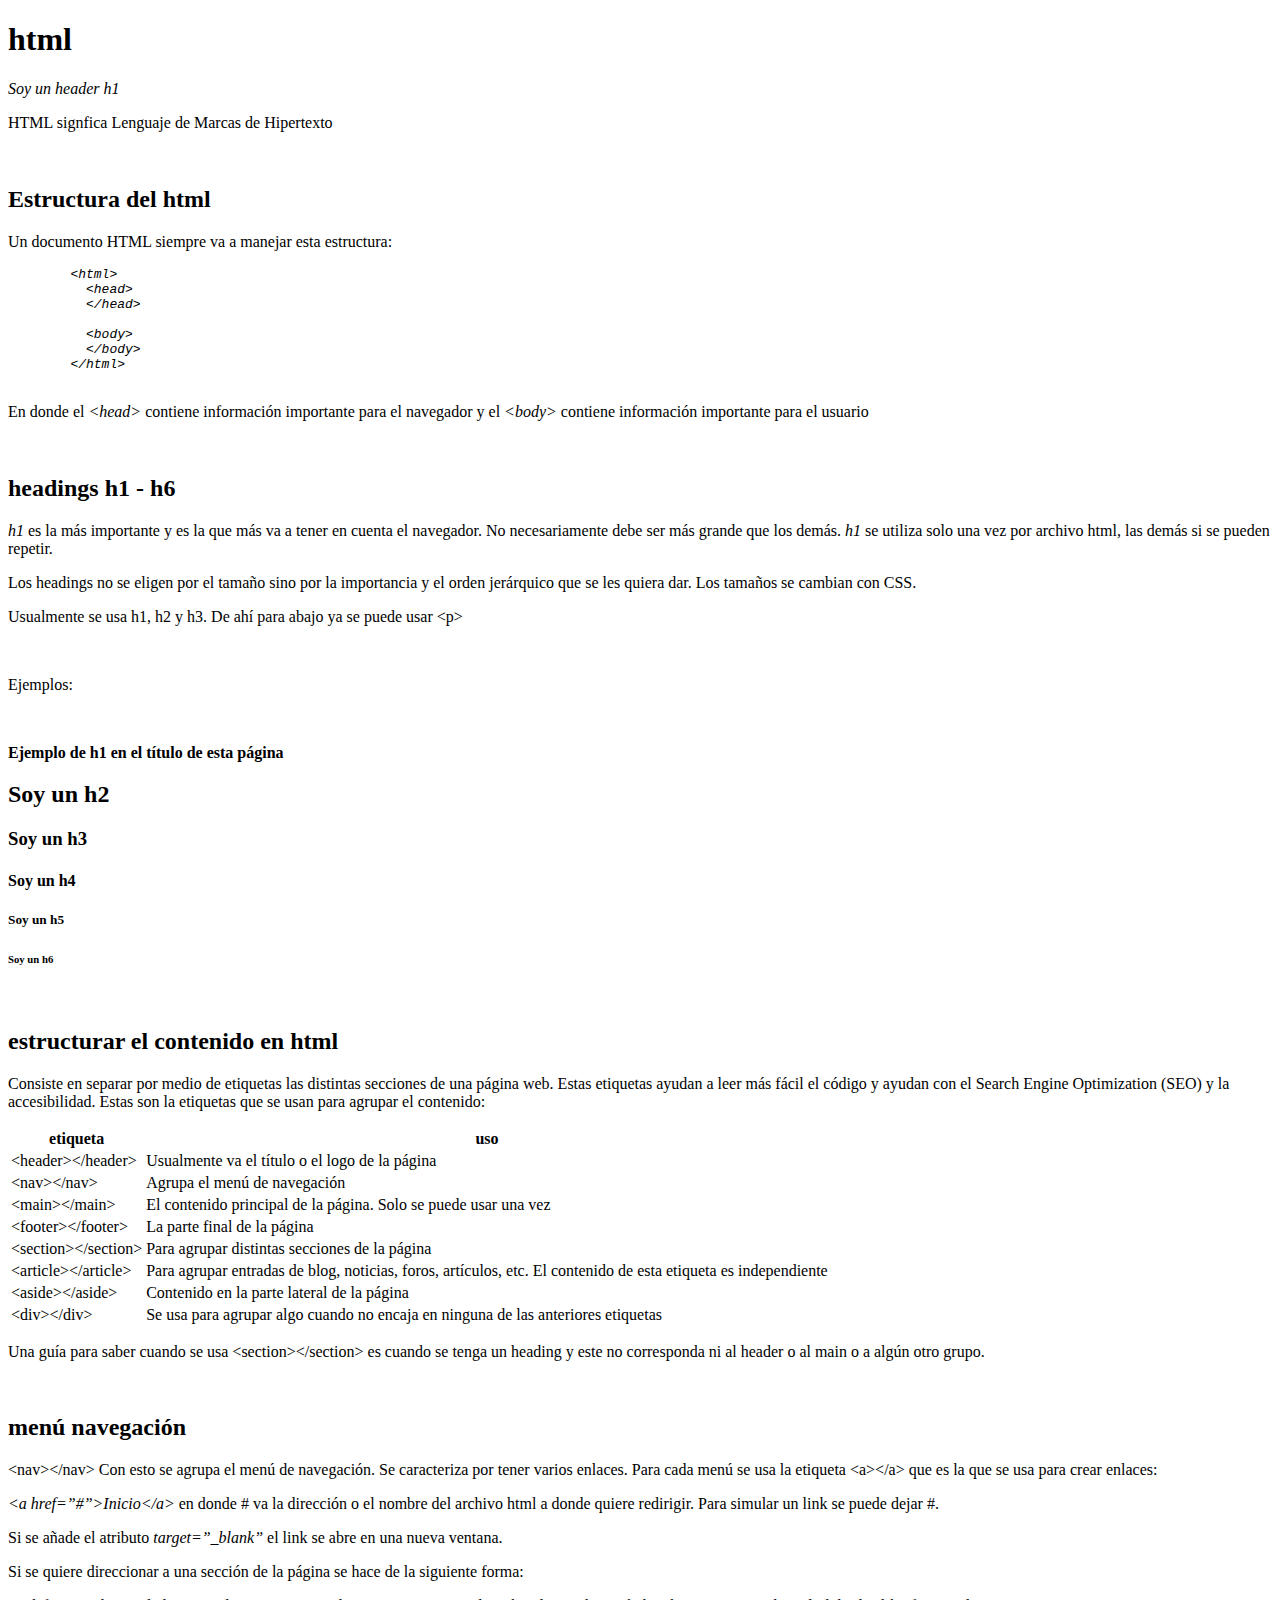
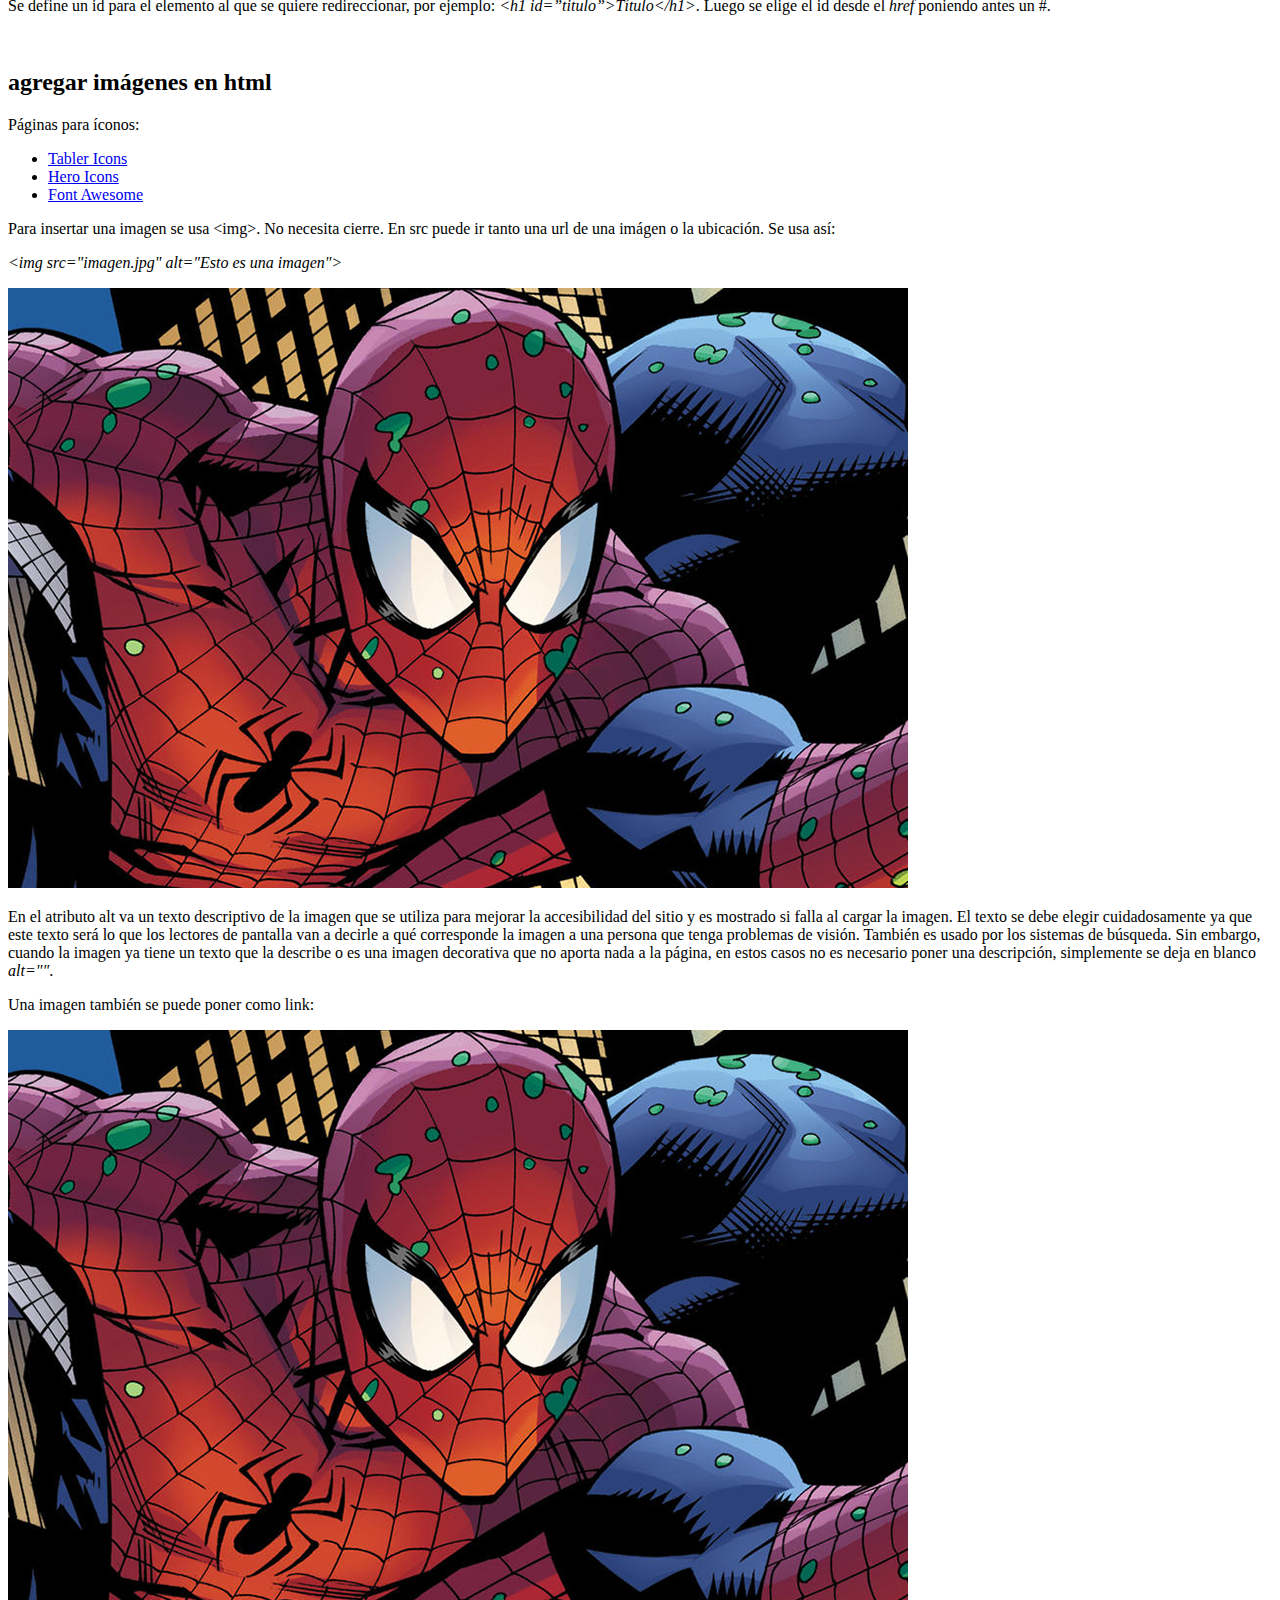
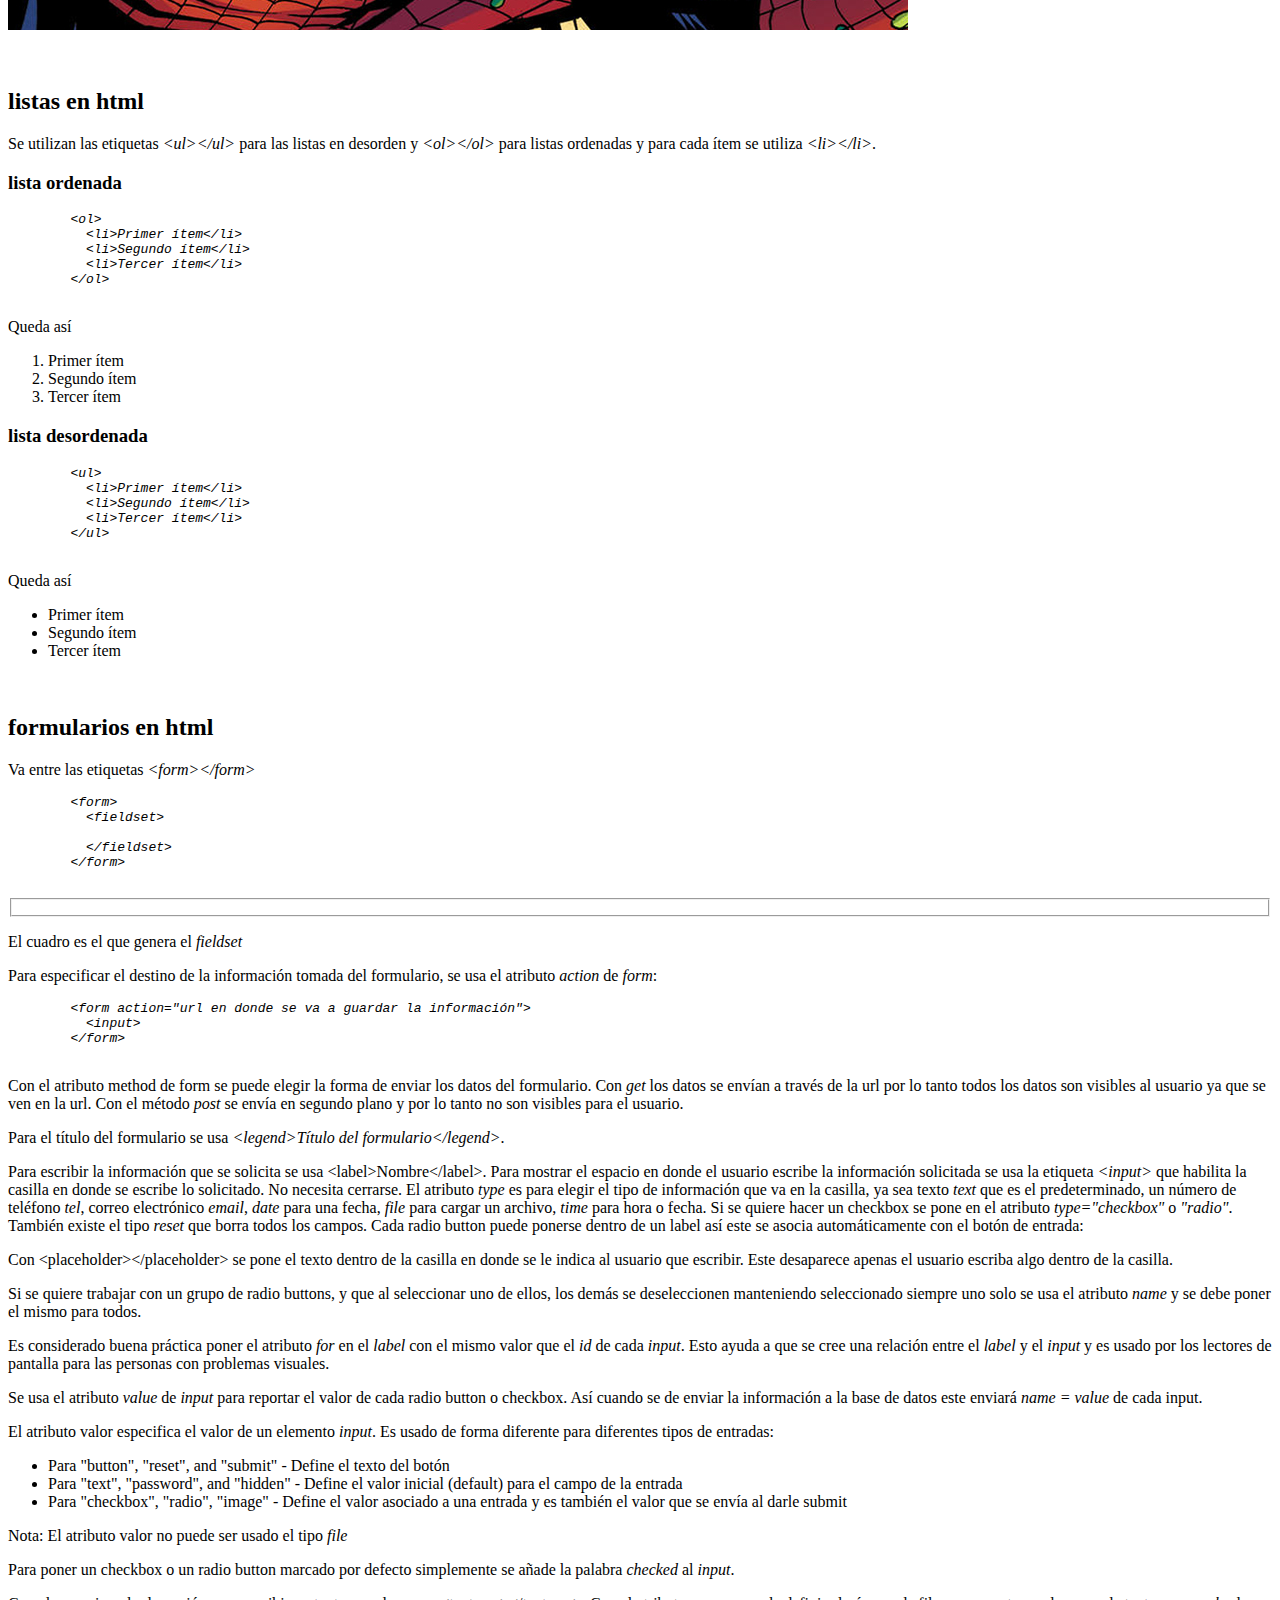
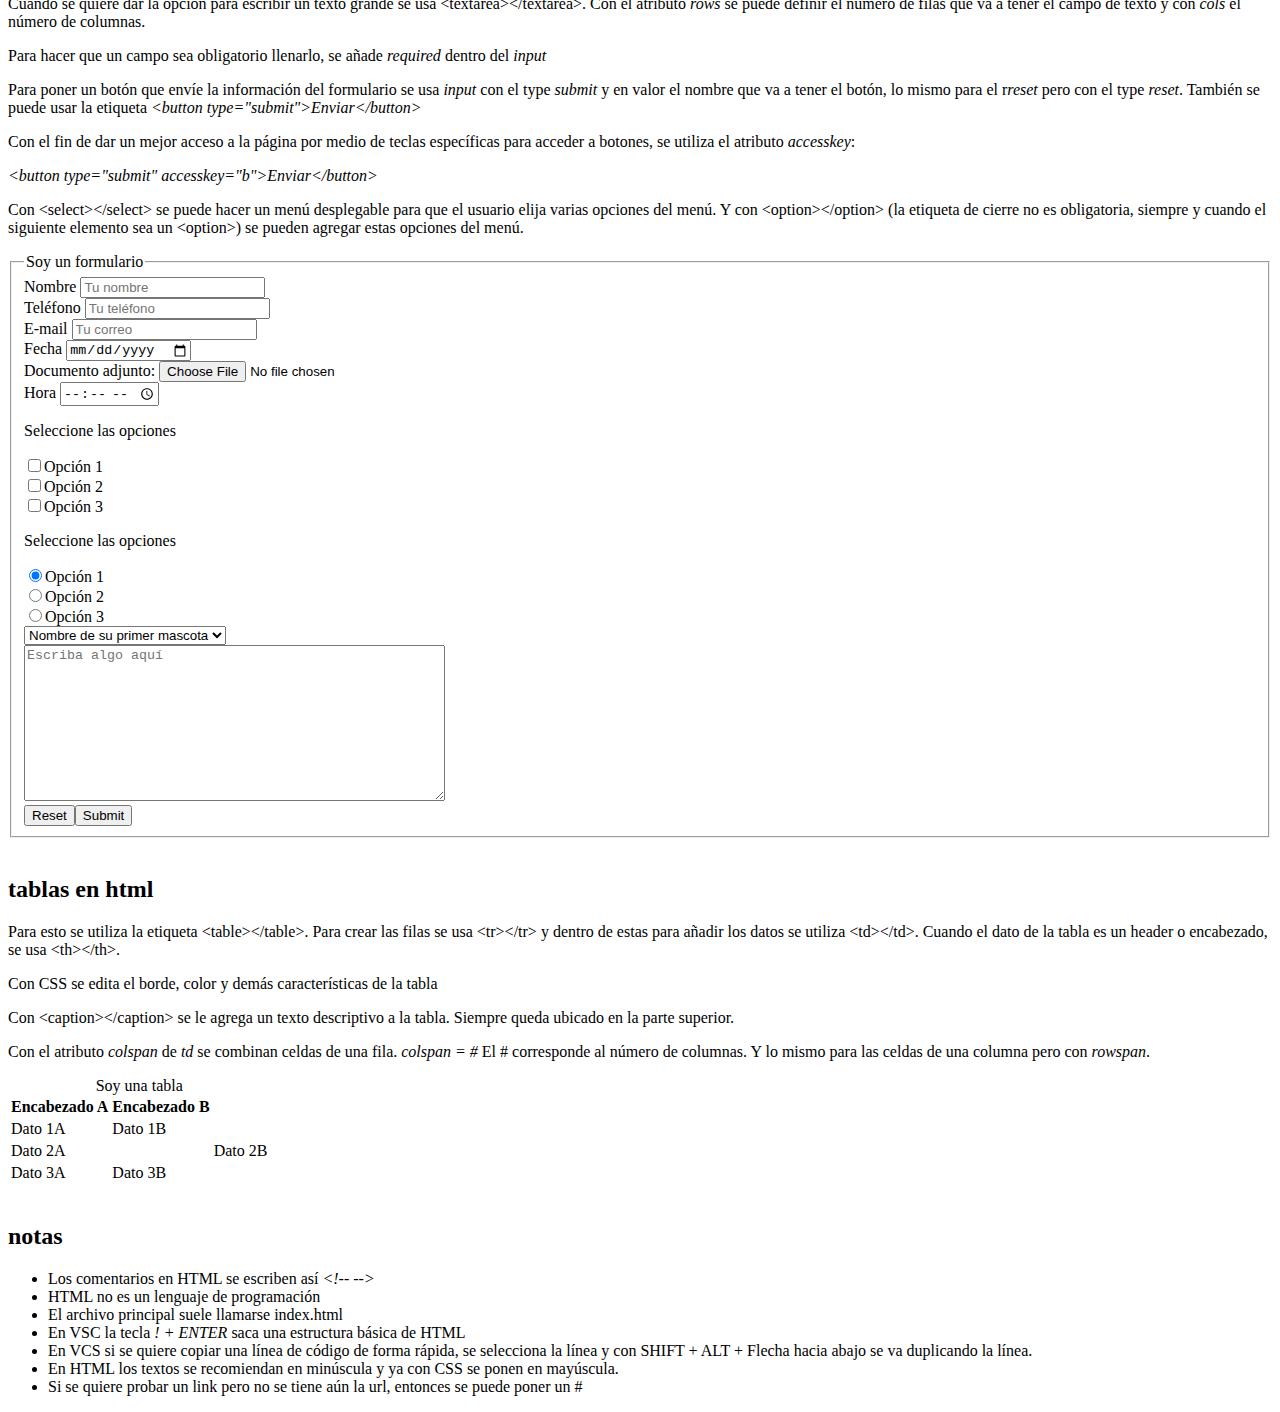
==== commit 40e730f5: "Tablas en HTML" ====
--- a/01-HTML/index.html
+++ b/01-HTML/index.html
@@ -189,7 +189,7 @@
     </section>
 
     <!--*************************************************************************************-->
-    <!--Listas en HTML-->
+    <!--FORMULARIOS EN HTML-->
     <!--*************************************************************************************-->
     <section>
       <h2>formularios en <span>html</span></h2>
@@ -207,6 +207,7 @@
 
         </fieldset>
       </form>
+
       <p>El cuadro es el que genera el <i>fieldset</i></p>
       <p>Para especificar el destino de la información tomada del formulario, se usa el atributo <i>action</i> de <i>form</i>:</p>
       <i><pre>
@@ -308,6 +309,42 @@
       </form>
       <br>
     </section>
+
+    <!--*************************************************************************************-->
+    <!--TABLAS EN HTML-->
+    <!--*************************************************************************************-->
+
+    <section>
+      <h2>tablas en html</h2>
+      <p>Para esto se utiliza la etiqueta &lt;table&gt;&lt;/table&gt;. Para crear las filas se usa &lt;tr&gt;&lt;/tr&gt; y dentro de estas para añadir los datos se utiliza &lt;td&gt;&lt;/td&gt;. Cuando el dato de la tabla es un header o encabezado, se usa &lt;th&gt;&lt;/th&gt;.</p>
+
+      <p>Con CSS se edita el borde, color y demás características de la tabla</p>
+
+      <p>Con &lt;caption&gt;&lt;/caption&gt; se le agrega un texto descriptivo a la tabla. Siempre queda ubicado en la parte superior.</p>
+
+      <p>Con el atributo <i>colspan</i> de <i>td</i> se combinan celdas de una fila. <i>colspan = #</i> El # corresponde al número de columnas. Y lo mismo para las celdas de una columna pero con <i>rowspan</i>.</p>
+
+      <table>
+        <caption>Soy una tabla</caption>
+        <tr>
+          <th>Encabezado A</th>
+          <th>Encabezado B</th>
+        </tr>
+        <tr>
+          <td>Dato 1A</td>
+          <td>Dato 1B</td>
+        </tr>
+        <tr>
+          <td colspan="2">Dato 2A</td>
+          <td>Dato 2B</td>
+        </tr>
+        <tr>
+          <td>Dato 3A</td>
+          <td>Dato 3B</td>
+        </tr>
+      </table>
+    </section>
+    <br>
   </main>
 
   <footer>
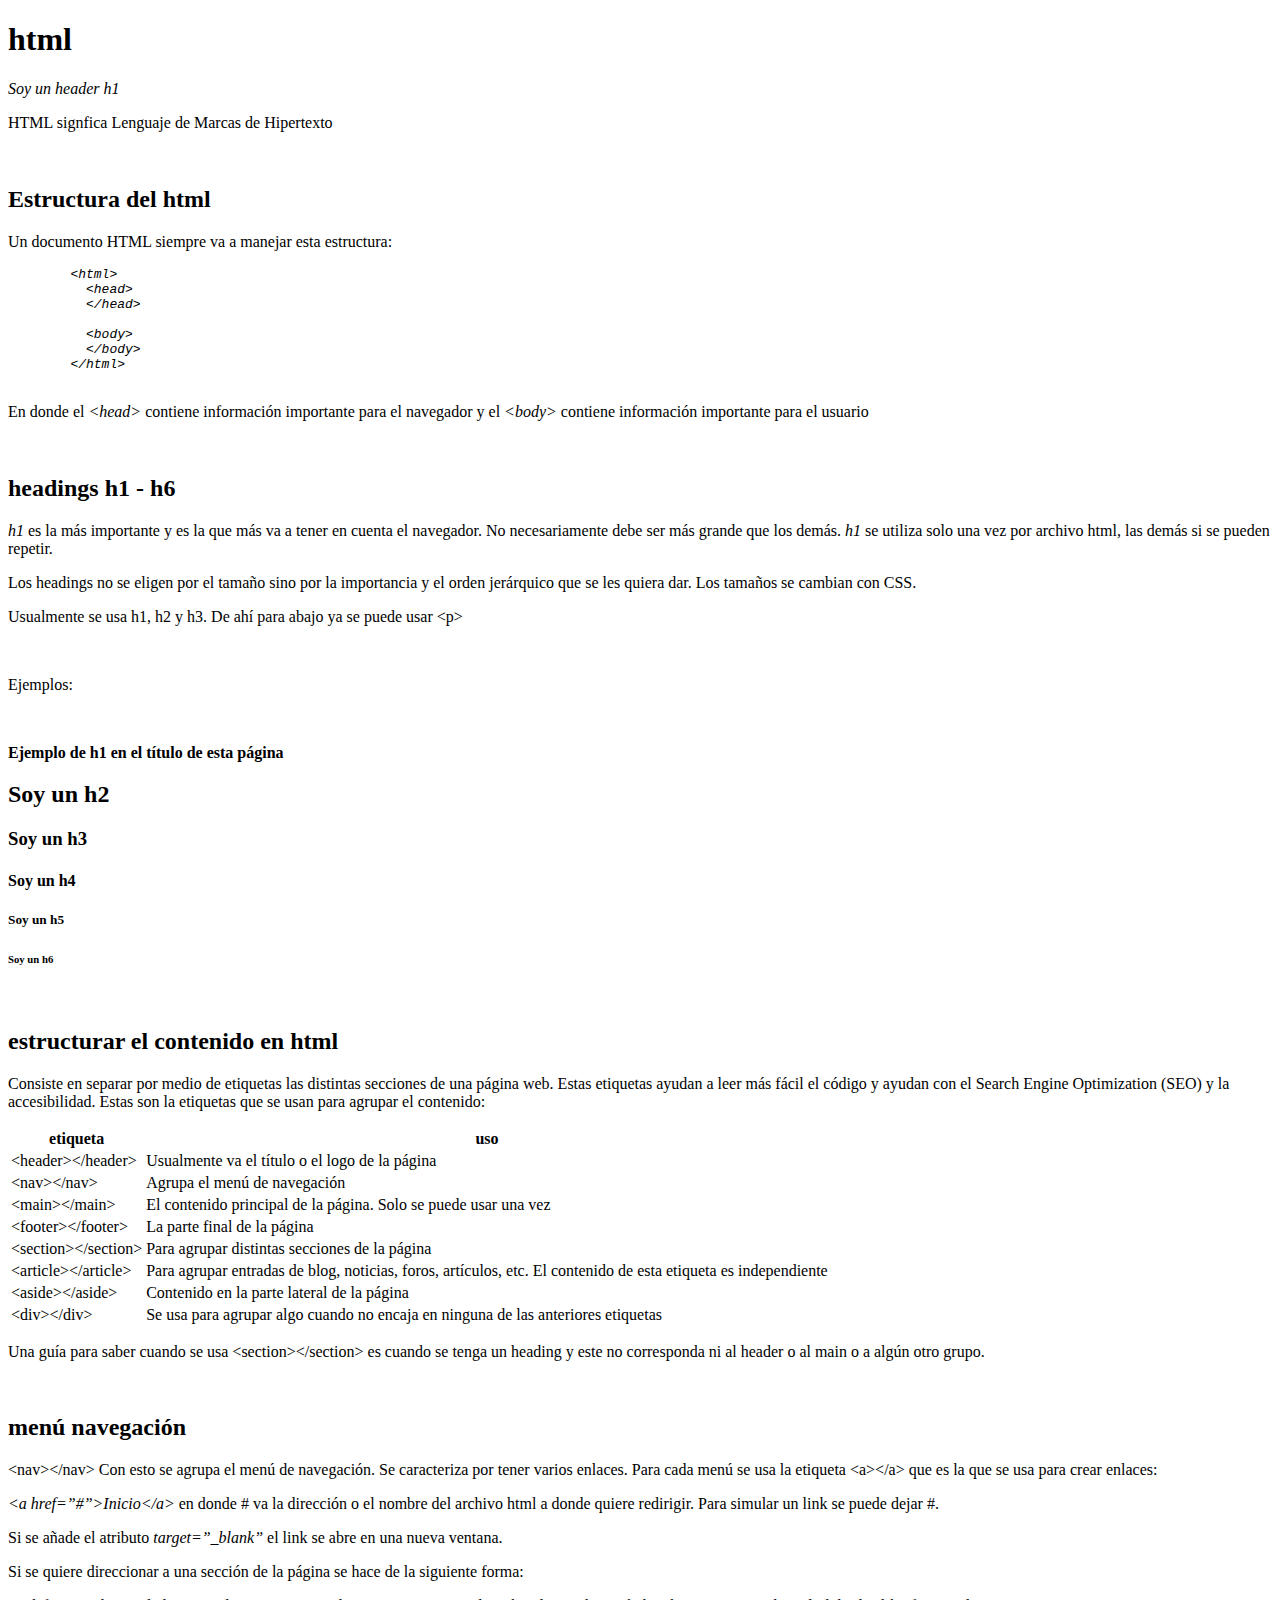
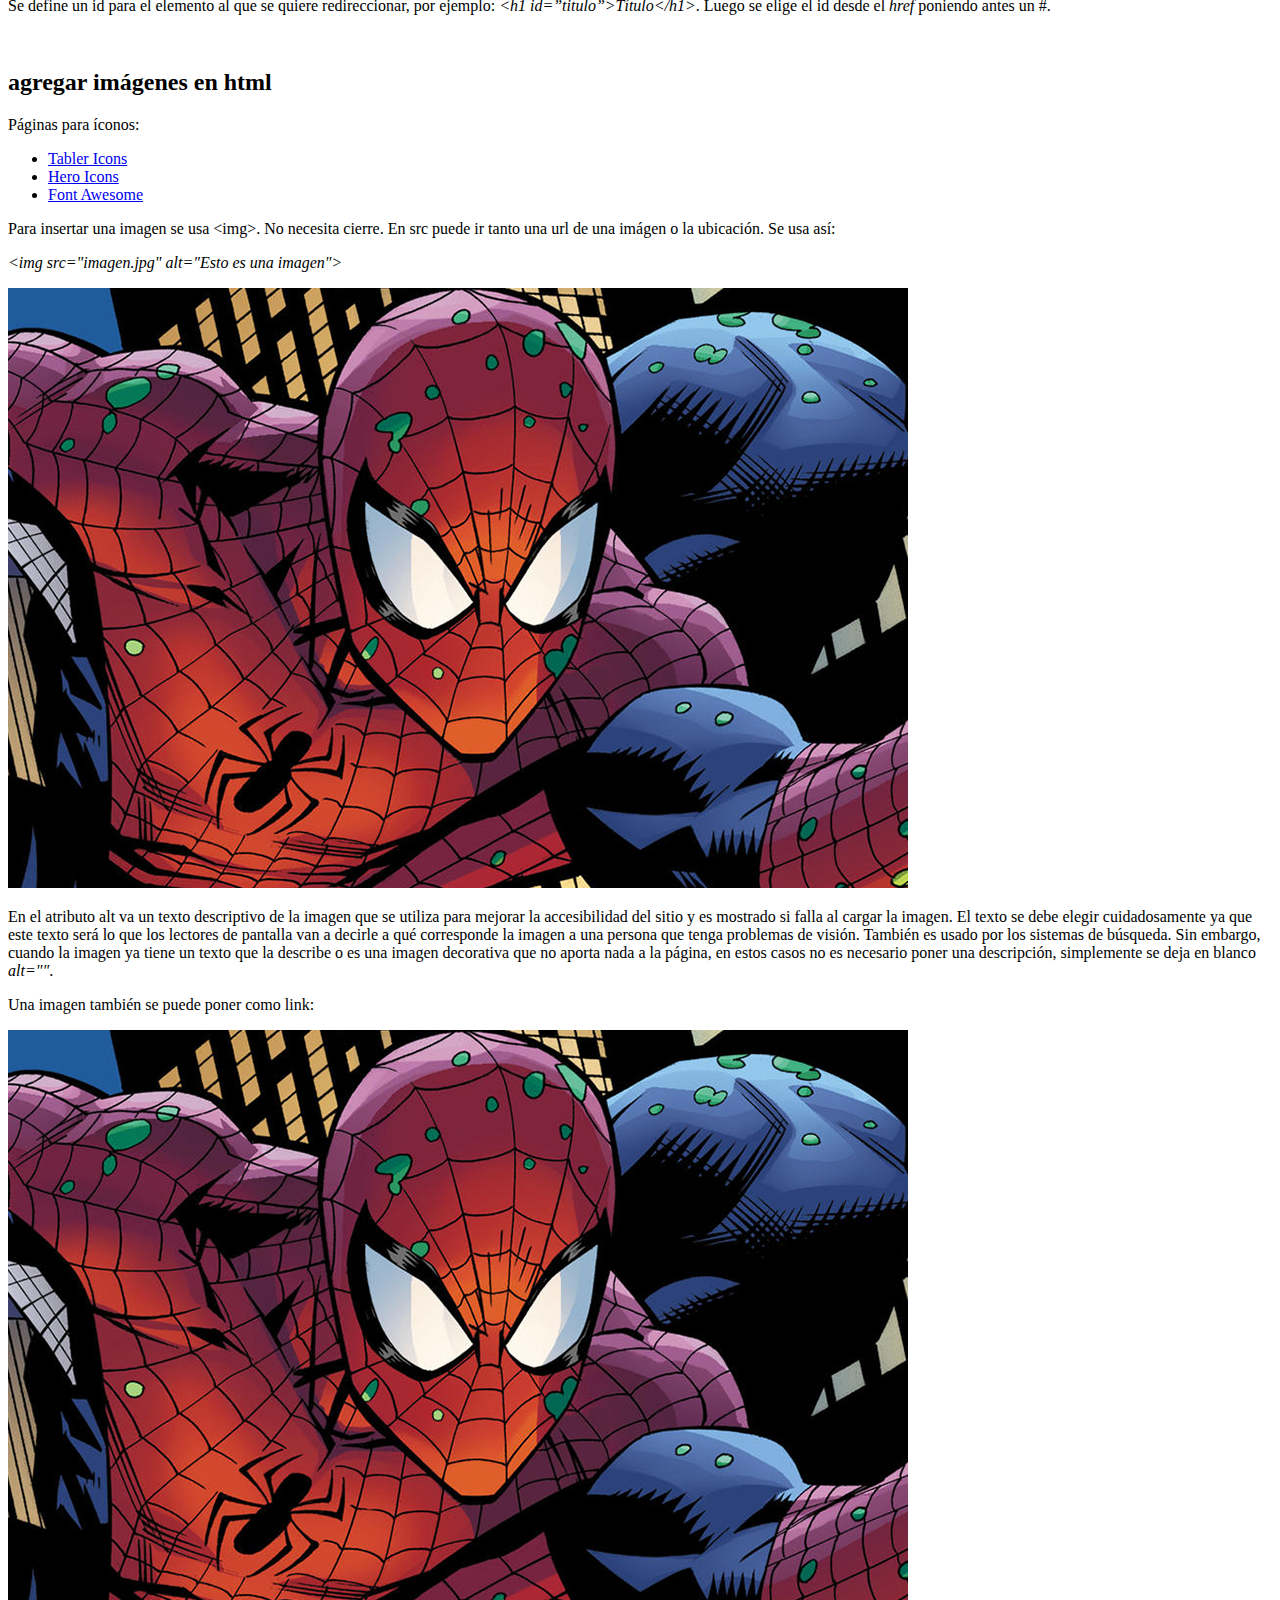
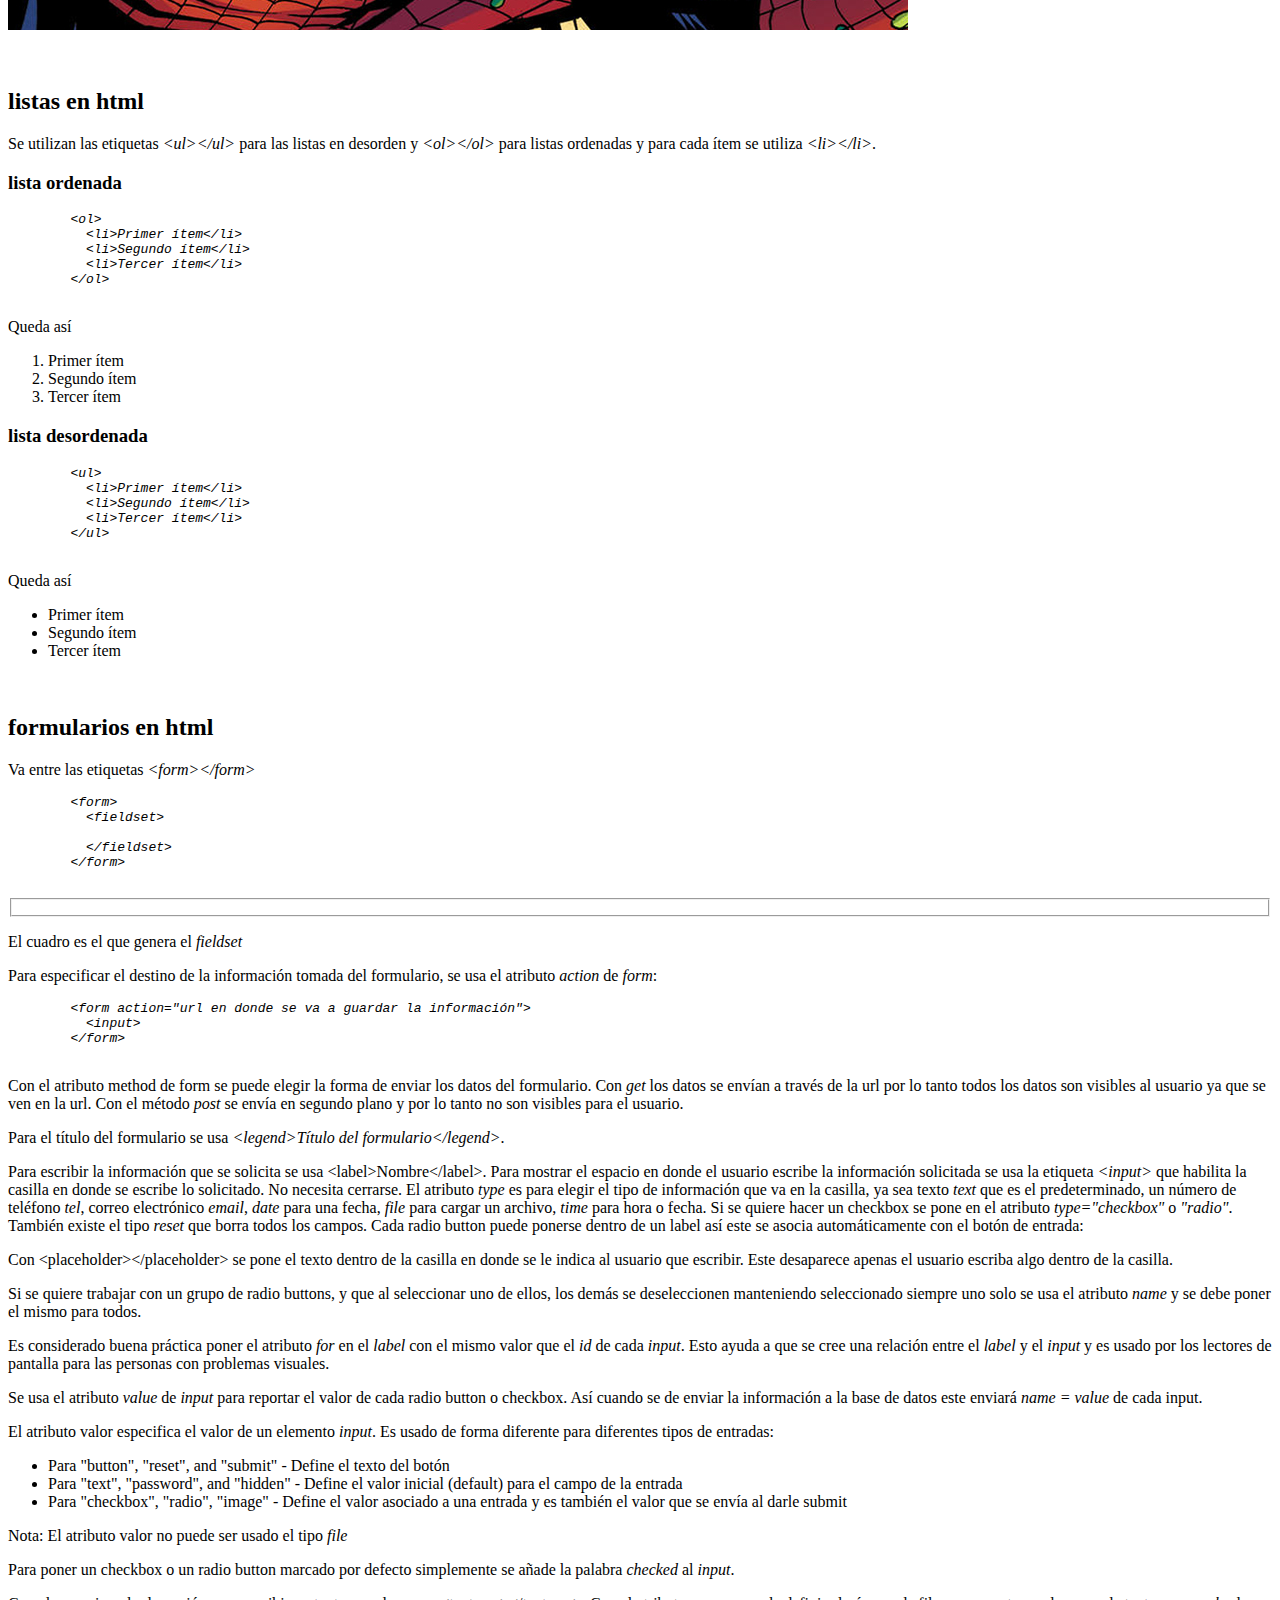
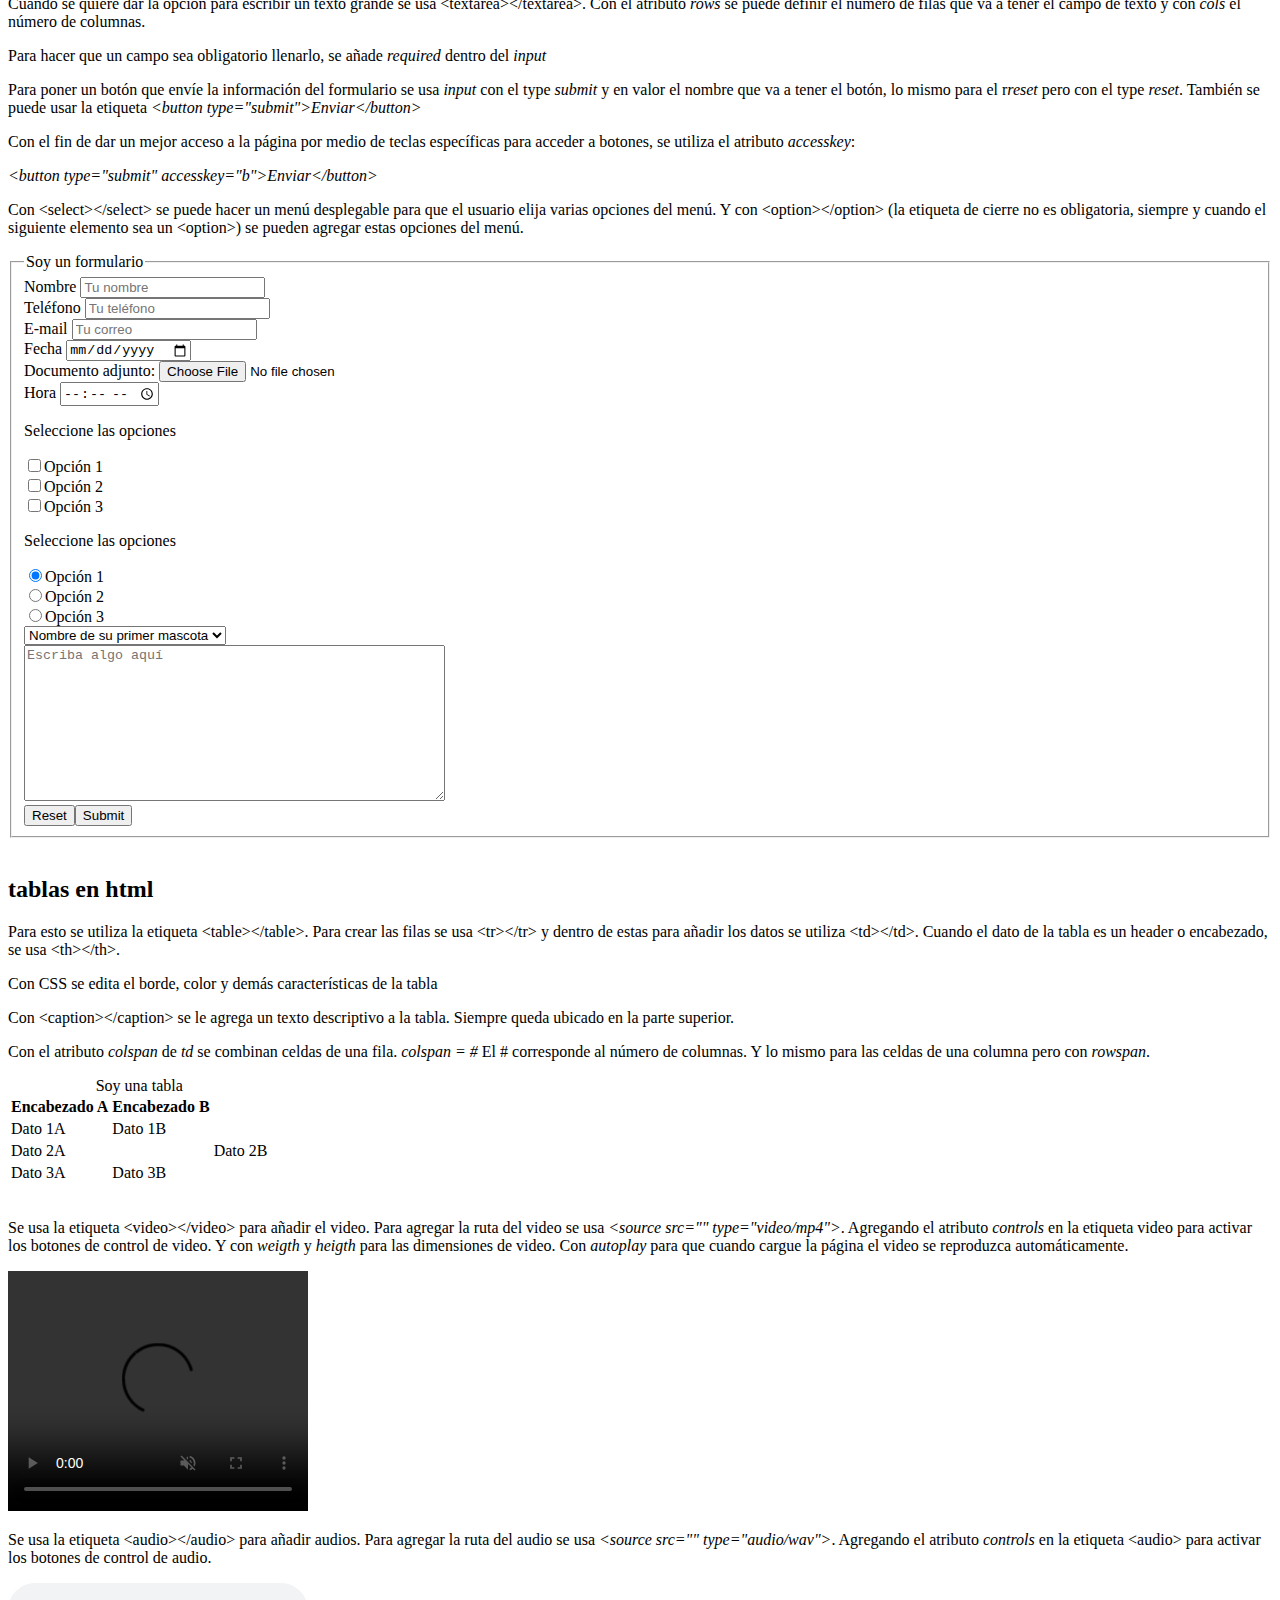
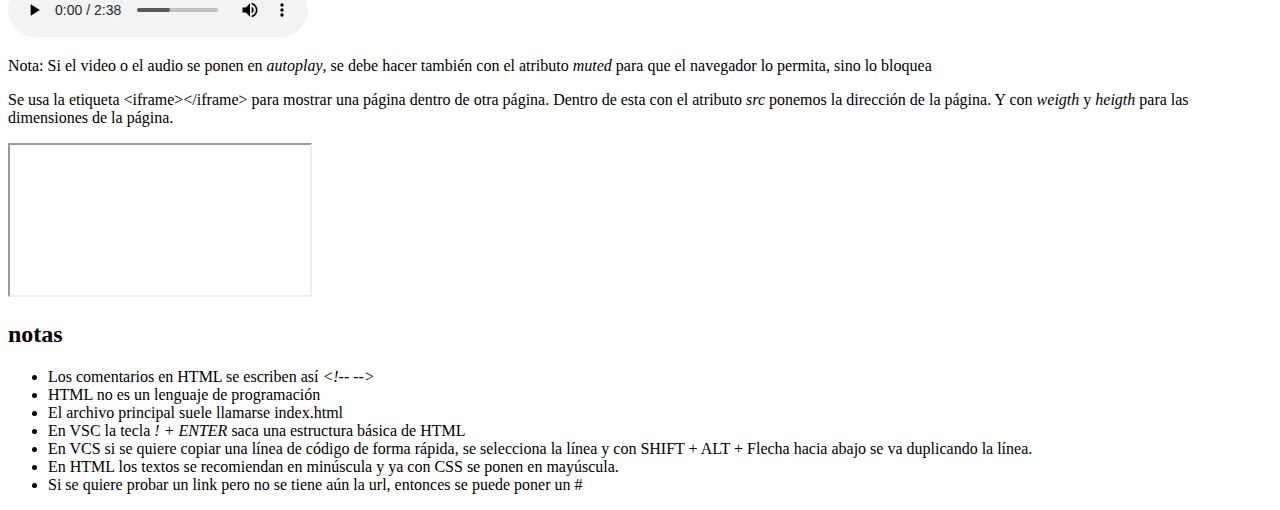
==== commit d0027c76: "Multimedia en HTML" ====
--- a/01-HTML/index.html
+++ b/01-HTML/index.html
@@ -345,6 +345,28 @@
       </table>
     </section>
     <br>
+
+    <!--*************************************************************************************-->
+    <!--MULTIMEDIA EN HTML-->
+    <!--*************************************************************************************-->
+
+    <p>Se usa la etiqueta &lt;video&gt;&lt;/video&gt; para añadir el video. Para agregar la ruta del video se usa <i>&lt;source src="" type="video/mp4"&gt;</i>. Agregando el atributo <i>controls</i> en la etiqueta video para activar los botones de control de video. Y con <i>weigth</i> y <i>heigth</i> para las dimensiones de video. Con <i>autoplay</i> para que cuando cargue la página el video se reproduzca automáticamente.</p>
+
+    <video weight="340" height="240" autoplay muted controls>
+      <source src="/Images/Miles-Morales.mp4" type="video/mp4">
+    </video>
+
+    <p>Se usa la etiqueta &lt;audio&gt;&lt;/audio&gt; para añadir audios. Para agregar la ruta del audio se usa <i>&lt;source src="" type="audio/wav"></i>. Agregando el atributo <i>controls</i> en la etiqueta &lt;audio&gt; para activar los botones de control de audio.</p>
+
+    <audio controls>
+      <source src="/Images/Spectacular.mp3" type="audio/mp3">
+    </audio>
+
+    <p>Nota: Si el video o el audio se ponen en <i>autoplay</i>, se debe hacer también con el atributo <i>muted</i> para que el navegador lo permita, sino lo bloquea</p>
+
+    <p>Se usa la etiqueta &lt;iframe&gt;&lt;/iframe&gt; para mostrar una página dentro de otra página. Dentro de esta con el atributo <i>src</i> ponemos la dirección de la página. Y con <i>weigth</i> y <i>heigth</i> para las dimensiones de la página.</p>
+
+    <iframe src="https://www.google.com/" title="MDN"></iframe>
   </main>
 
   <footer>
